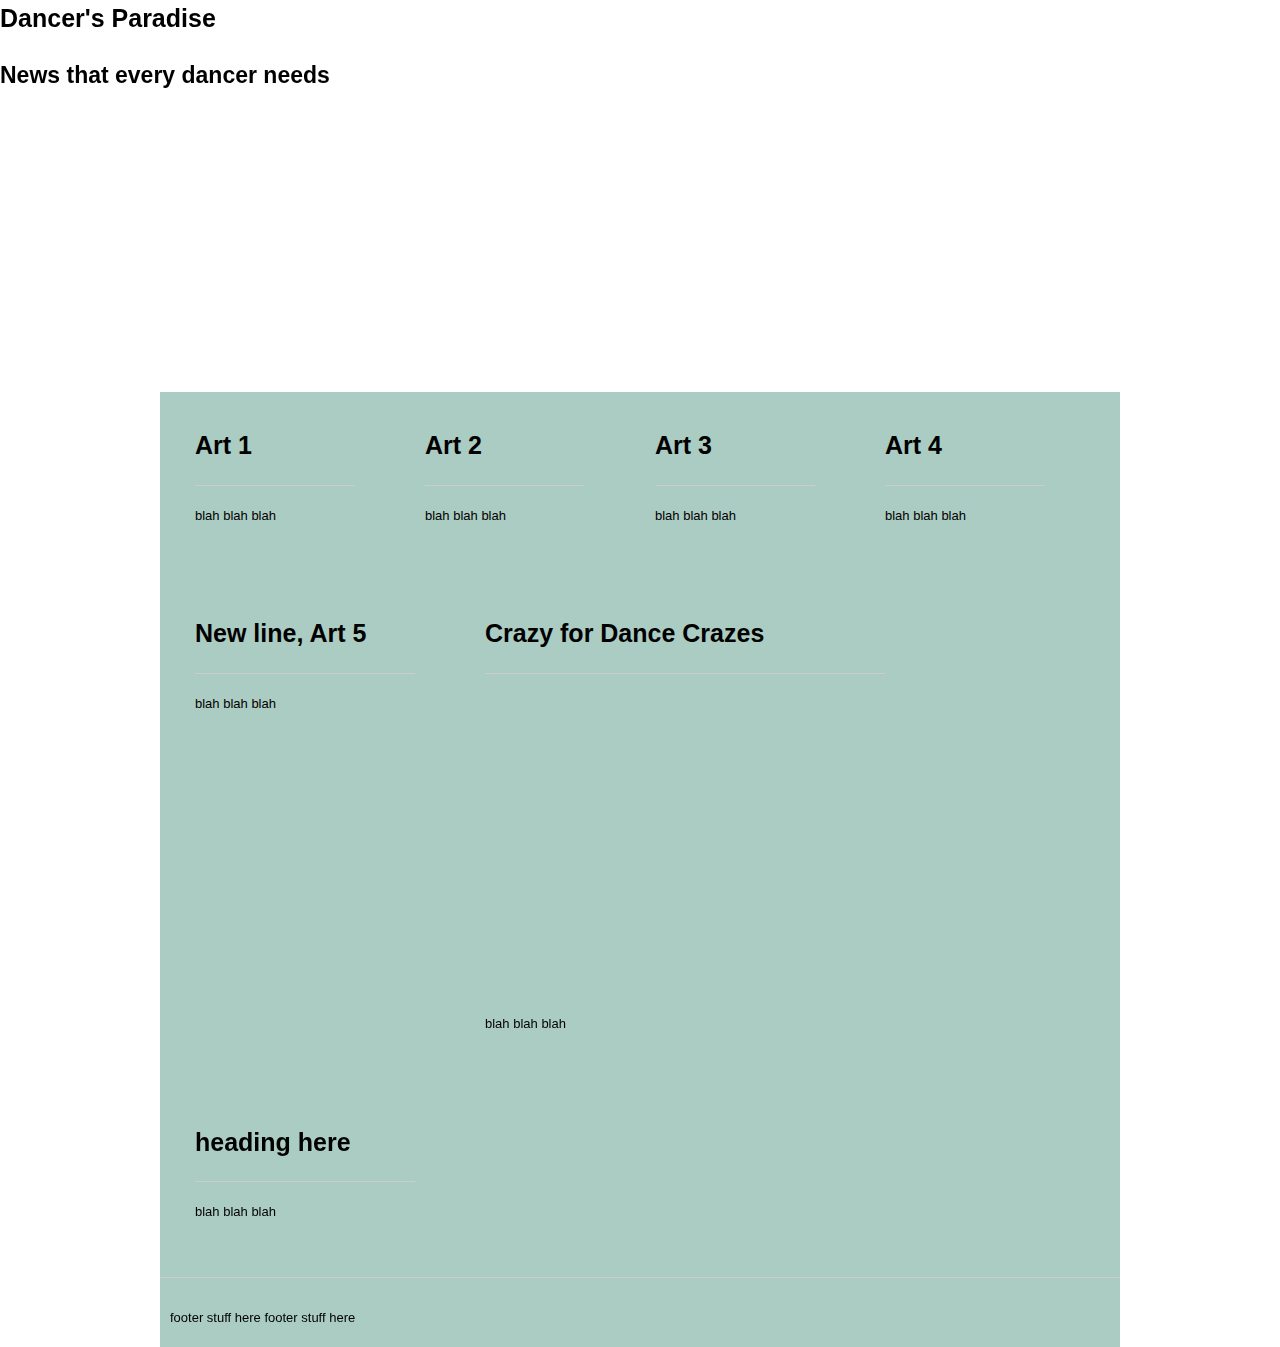
==== Main_page/index.html @ d8d3c125 "Update index.html" ====
<!DOCTYPE html>
<html lang="en-us">
  <head>
    <meta charset="UTF-8">
    <title>Dancer's Paradise</title>
    <meta name="viewport" content="width=device-width, initial-scale=1">
    <link rel="stylesheet" type="text/css" href="css/reset.css" media="screen">
    <link rel="stylesheet" type="text/css" href="css/text.css" media="screen">
    <link rel="stylesheet" type="text/css" href="css/960_16_col.css" media="screen">
    <link rel="stylesheet" type="text/css" href="css/color.css" media="screen">
    <link rel="stylesheet" type="text/css" href="css/layout.css" media="screen">
    <link href='https://fonts.googleapis.com/css?family=Open+Sans:400,700' rel='stylesheet' type='text/css'>
  </head>
  
  <body>
    <section class="page-header">
        <h1 class="project-name">Dancer's Paradise</h1>
         <h2 class="project-tagline">News that every dancer needs</h2>
    </section>

    <section class="main-content container_16">
      
<!-- a box --> 
  <div class="box grid_4">
    <h1>Art 1</h1><hr />
    <p>blah blah blah</p>
  </div> <!-- end box -->
  
<!-- a box --> 
  <div class="box grid_4">
    <h1>Art 2</h1><hr />
    <p>blah blah blah</p>
  </div> <!-- end box -->
  
<!-- a box --> 
  <div class="box grid_4">
    <h1>Art 3</h1><hr />
    <p>blah blah blah</p>
  </div> <!-- end box -->
  
<!-- a box --> 
  <div class="box grid_4">
    <h1>Art 4</h1><hr />
    <p>blah blah blah</p>
  </div> <!-- end box -->

<!-- a box --> 
  <div class="box grid_5">
    <h1>New line, Art 5</h1><hr />
    <p>blah blah blah</p>
  </div> <!-- end box -->
  
  <!-- a box --> 
  <div class="box grid_8">
    <h1>Crazy for Dance Crazes</h1><hr />
      <iframe width="340" height="315" src="https://www.youtube.com/embed/Hd9-y2ZRBnY" frameborder="0" allowfullscreen></iframe>
    <p>blah blah blah</p>
  </div> <!-- end box -->
  
  <!-- a box --> 
  <div class="box grid_5">
    <h1>heading here</h1><hr />
    <p>blah blah blah</p>
  </div> <!-- end box -->

<hr/> 
      <footer class="site-footer">
        <p> footer stuff here footer stuff here</p>
      </footer>

    </section>

  
  </body>
</html>
---- Main_page/css/text.css ----
/*
  960 Grid System ~ Text CSS.
  Learn more ~ http://960.gs/

  Licensed under GPL and MIT.
*/

/* `Basic HTML
----------------------------------------------------------------------------------------------------*/

body {
  font: 13px/1.5 "Helvetica Neue", Arial, "Liberation Sans", FreeSans, sans-serif;
}

pre,
code {
  font-family: "DejaVu Sans Mono", Menlo, Consolas, monospace;
}

hr {
  border: 0 solid #ccc;
  border-top-width: 1px;
  clear: both;
  height: 0;
  color: #cccccc;
}

/* `Headings
----------------------------------------------------------------------------------------------------*/

h1 {
  font-size: 25px;
}

h2 {
  font-size: 23px;
}

h3 {
  font-size: 21px;
}

h4 {
  font-size: 19px;
}

h5 {
  font-size: 17px;
}

h6 {
  font-size: 15px;
}

/* `Spacing
----------------------------------------------------------------------------------------------------*/

ol {
  list-style: decimal;
}

ul {
  list-style: disc;
}

li {
  margin-left: 30px;
}

p,
dl,
hr,
h1,
h2,
h3,
h4,
h5,
h6,
ol,
ul,
pre,
table,
address,
fieldset,
figure {
  margin-bottom: 20px;
}
---- Main_page/css/960_16_col.css ----
/*
  960 Grid System ~ Core CSS.
  Learn more ~ http://960.gs/

  Licensed under GPL and MIT.
*/

/*
  Forces backgrounds to span full width,
  even if there is horizontal scrolling.
  Increase this if your layout is wider.

  Note: IE6 works fine without this fix.
*/

body {
  min-width: 960px;
}

/* Container
----------------------------------------------------------------------------------------------------*/

.container_16 {
  margin-left: auto;
  margin-right: auto;
  width: 960px;
}

/* Grid >> Global
----------------------------------------------------------------------------------------------------*/

.grid_1,
.grid_2,
.grid_3,
.grid_4,
.grid_5,
.grid_6,
.grid_7,
.grid_8,
.grid_9,
.grid_10,
.grid_11,
.grid_12,
.grid_13,
.grid_14,
.grid_15,
.grid_16 {
  display: inline;
  float: left;
  margin-left: 10px;
  margin-right: 10px;
}

.push_1, .pull_1,
.push_2, .pull_2,
.push_3, .pull_3,
.push_4, .pull_4,
.push_5, .pull_5,
.push_6, .pull_6,
.push_7, .pull_7,
.push_8, .pull_8,
.push_9, .pull_9,
.push_10, .pull_10,
.push_11, .pull_11,
.push_12, .pull_12,
.push_13, .pull_13,
.push_14, .pull_14,
.push_15, .pull_15,
.push_16, .pull_16 {
  position: relative;
}

/* Grid >> Children (Alpha ~ First, Omega ~ Last)
----------------------------------------------------------------------------------------------------*/

.alpha {
  margin-left: 0;
}

.omega {
  margin-right: 0;
}

/* Grid >> 16 Columns
----------------------------------------------------------------------------------------------------*/

.container_16 .grid_1 {
  width: 40px;
}

.container_16 .grid_2 {
  width: 100px;
}

.container_16 .grid_3 {
  width: 160px;
}

.container_16 .grid_4 {
  width: 220px;
}

.container_16 .grid_5 {
  width: 280px;
}

.container_16 .grid_6 {
  width: 340px;
}

.container_16 .grid_7 {
  width: 400px;
}

.container_16 .grid_8 {
  width: 460px;
}

.container_16 .grid_9 {
  width: 520px;
}

.container_16 .grid_10 {
  width: 580px;
}

.container_16 .grid_11 {
  width: 640px;
}

.container_16 .grid_12 {
  width: 700px;
}

.container_16 .grid_13 {
  width: 760px;
}

.container_16 .grid_14 {
  width: 820px;
}

.container_16 .grid_15 {
  width: 880px;
}

.container_16 .grid_16 {
  width: 940px;
}

/* Prefix Extra Space >> 16 Columns
----------------------------------------------------------------------------------------------------*/

.container_16 .prefix_1 {
  padding-left: 60px;
}

.container_16 .prefix_2 {
  padding-left: 120px;
}

.container_16 .prefix_3 {
  padding-left: 180px;
}

.container_16 .prefix_4 {
  padding-left: 240px;
}

.container_16 .prefix_5 {
  padding-left: 300px;
}

.container_16 .prefix_6 {
  padding-left: 360px;
}

.container_16 .prefix_7 {
  padding-left: 420px;
}

.container_16 .prefix_8 {
  padding-left: 480px;
}

.container_16 .prefix_9 {
  padding-left: 540px;
}

.container_16 .prefix_10 {
  padding-left: 600px;
}

.container_16 .prefix_11 {
  padding-left: 660px;
}

.container_16 .prefix_12 {
  padding-left: 720px;
}

.container_16 .prefix_13 {
  padding-left: 780px;
}

.container_16 .prefix_14 {
  padding-left: 840px;
}

.container_16 .prefix_15 {
  padding-left: 900px;
}

/* Suffix Extra Space >> 16 Columns
----------------------------------------------------------------------------------------------------*/

.container_16 .suffix_1 {
  padding-right: 60px;
}

.container_16 .suffix_2 {
  padding-right: 120px;
}

.container_16 .suffix_3 {
  padding-right: 180px;
}

.container_16 .suffix_4 {
  padding-right: 240px;
}

.container_16 .suffix_5 {
  padding-right: 300px;
}

.container_16 .suffix_6 {
  padding-right: 360px;
}

.container_16 .suffix_7 {
  padding-right: 420px;
}

.container_16 .suffix_8 {
  padding-right: 480px;
}

.container_16 .suffix_9 {
  padding-right: 540px;
}

.container_16 .suffix_10 {
  padding-right: 600px;
}

.container_16 .suffix_11 {
  padding-right: 660px;
}

.container_16 .suffix_12 {
  padding-right: 720px;
}

.container_16 .suffix_13 {
  padding-right: 780px;
}

.container_16 .suffix_14 {
  padding-right: 840px;
}

.container_16 .suffix_15 {
  padding-right: 900px;
}

/* Push Space >> 16 Columns
----------------------------------------------------------------------------------------------------*/

.container_16 .push_1 {
  left: 60px;
}

.container_16 .push_2 {
  left: 120px;
}

.container_16 .push_3 {
  left: 180px;
}

.container_16 .push_4 {
  left: 240px;
}

.container_16 .push_5 {
  left: 300px;
}

.container_16 .push_6 {
  left: 360px;
}

.container_16 .push_7 {
  left: 420px;
}

.container_16 .push_8 {
  left: 480px;
}

.container_16 .push_9 {
  left: 540px;
}

.container_16 .push_10 {
  left: 600px;
}

.container_16 .push_11 {
  left: 660px;
}

.container_16 .push_12 {
  left: 720px;
}

.container_16 .push_13 {
  left: 780px;
}

.container_16 .push_14 {
  left: 840px;
}

.container_16 .push_15 {
  left: 900px;
}

/* Pull Space >> 16 Columns
----------------------------------------------------------------------------------------------------*/

.container_16 .pull_1 {
  left: -60px;
}

.container_16 .pull_2 {
  left: -120px;
}

.container_16 .pull_3 {
  left: -180px;
}

.container_16 .pull_4 {
  left: -240px;
}

.container_16 .pull_5 {
  left: -300px;
}

.container_16 .pull_6 {
  left: -360px;
}

.container_16 .pull_7 {
  left: -420px;
}

.container_16 .pull_8 {
  left: -480px;
}

.container_16 .pull_9 {
  left: -540px;
}

.container_16 .pull_10 {
  left: -600px;
}

.container_16 .pull_11 {
  left: -660px;
}

.container_16 .pull_12 {
  left: -720px;
}

.container_16 .pull_13 {
  left: -780px;
}

.container_16 .pull_14 {
  left: -840px;
}

.container_16 .pull_15 {
  left: -900px;
}

/* `Clear Floated Elements
----------------------------------------------------------------------------------------------------*/

/* http://sonspring.com/journal/clearing-floats */

.clear {
  clear: both;
  display: block;
  overflow: hidden;
  visibility: hidden;
  width: 0;
  height: 0;
}

/* http://www.yuiblog.com/blog/2010/09/27/clearfix-reloaded-overflowhidden-demystified */

.clearfix:before,
.clearfix:after,
.container_16:before,
.container_16:after {
  content: '.';
  display: block;
  overflow: hidden;
  visibility: hidden;
  font-size: 0;
  line-height: 0;
  width: 0;
  height: 0;
}

.clearfix:after,
.container_16:after {
  clear: both;
}

/*
  The following zoom:1 rule is specifically for IE6 + IE7.
  Move to separate stylesheet if invalid CSS is a problem.
*/

.clearfix,
.container_16 {
  zoom: 1;
}
---- Main_page/css/color.css ----
<!-- color css -->

hr {
  color: #cccccc;
}

.box grid_5 {
  background-color: #CACCCB;
}
---- Main_page/css/layout.css ----
* {
  box-sizing: border-box; }


.box {
  padding: 30px 30px;
  margin: 5px;
  border: 20px #cccccc;
}


.page-heading {
  position: fixed;
  width: 100%;
  height: 400px;
  top: 0;
  left: 0;
  padding: 10px 10px 0 10px;
  border-bottom: 2px #000000;
  background-image: url("../images/001.jpg");
  background-repeat: no-repeat;
  background-position: center; 
  background-color: #78B7CC;
}

.main-content {
  width: 960px;
  margin-top: 300px;
  margin-left: auto;
  margin-right: auto
  text-align: center;
  background-color: #ABCCC2;
  background-size: 1200px 1200px;
  background-repeat: no-repeat;
}
.site-footer {
  border-top: 2px #000000;
  padding: 10px 10px 0 10px;
}
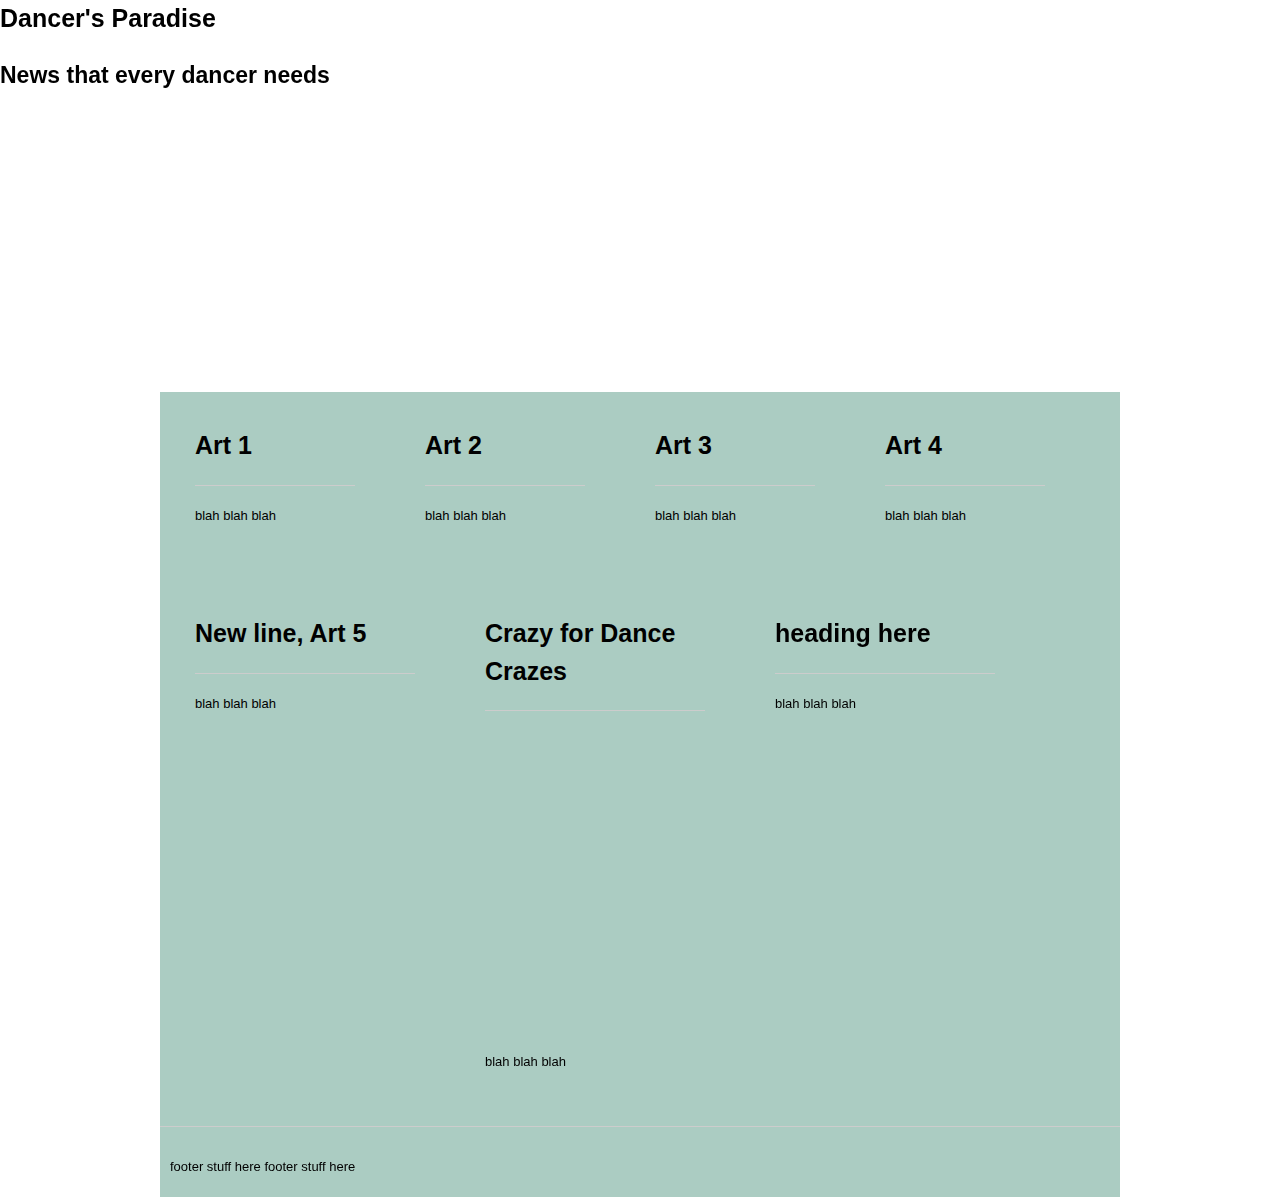
==== commit f37fe194: "Update index.html" ====
--- a/Main_page/index.html
+++ b/Main_page/index.html
@@ -51,9 +51,9 @@
   </div> <!-- end box -->
   
   <!-- a box --> 
-  <div class="box grid_8">
+  <div class="box grid_5">
     <h1>Crazy for Dance Crazes</h1><hr />
-      <iframe width="340" height="315" src="https://www.youtube.com/embed/Hd9-y2ZRBnY" frameborder="0" allowfullscreen></iframe>
+      <iframe width="280" height="315" src="https://www.youtube.com/embed/Hd9-y2ZRBnY" frameborder="0" allowfullscreen></iframe>
     <p>blah blah blah</p>
   </div> <!-- end box -->
   
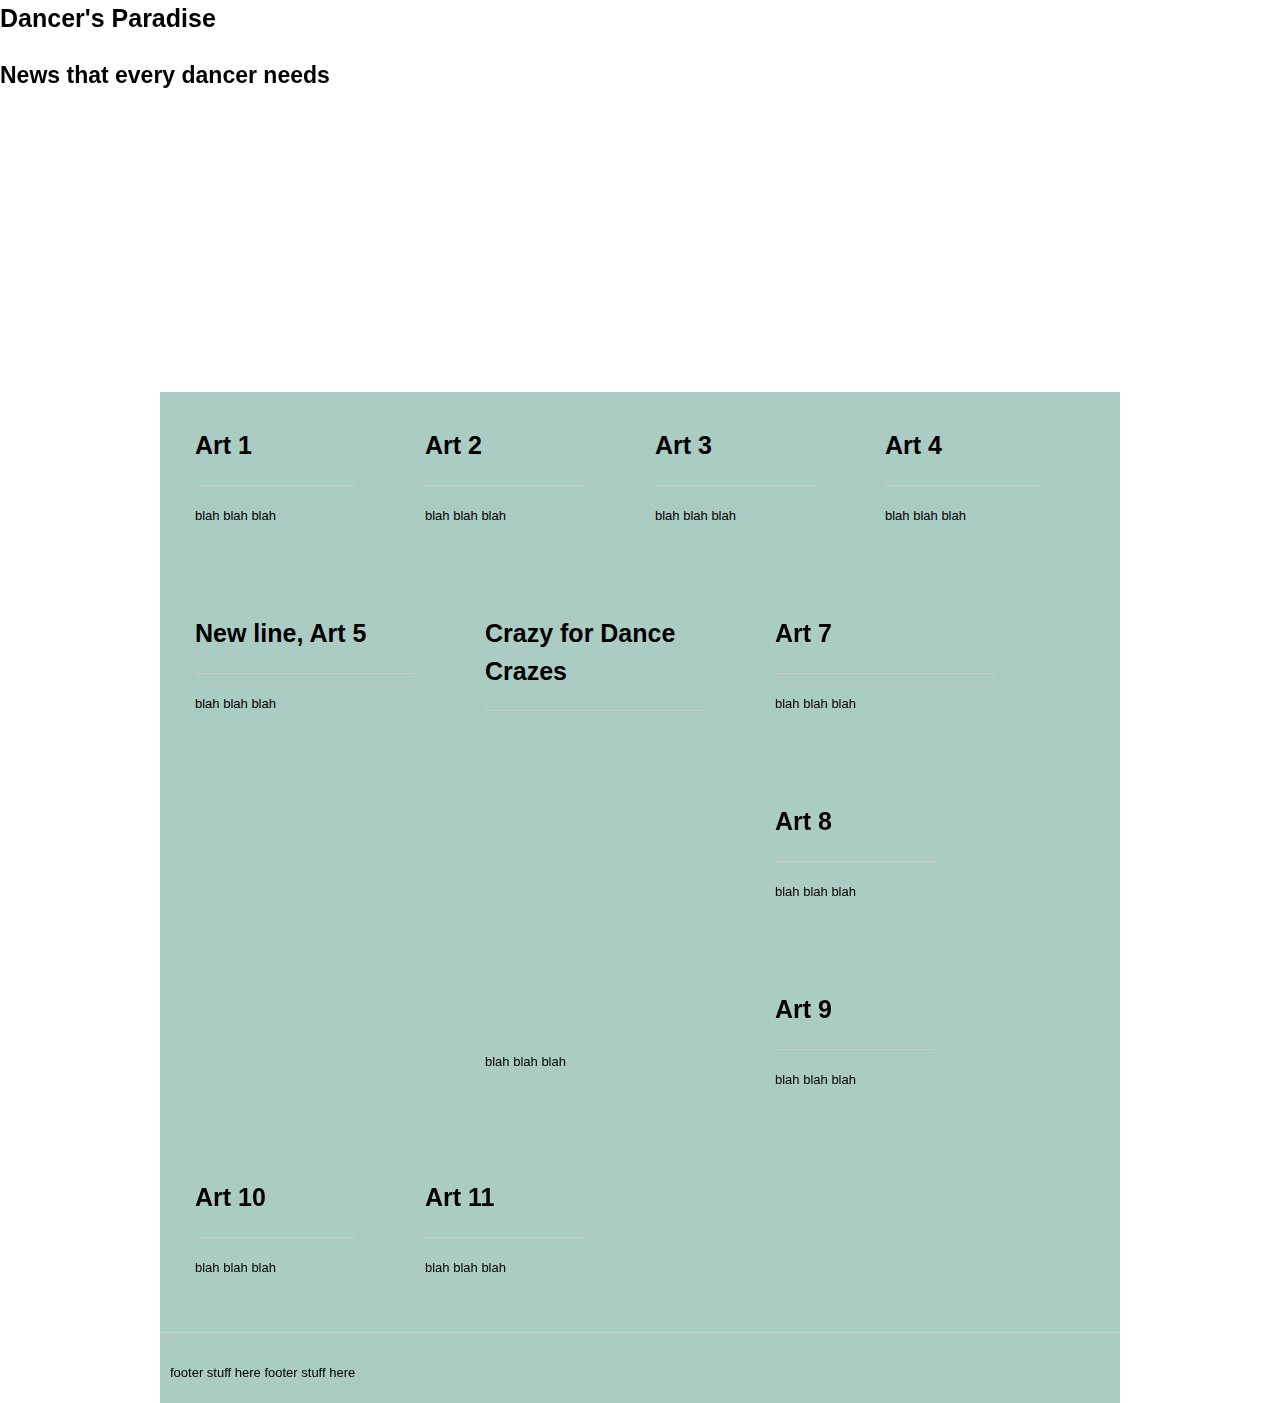
==== commit 3a6d557a: "Update index.html" ====
--- a/Main_page/index.html
+++ b/Main_page/index.html
@@ -59,7 +59,31 @@
   
   <!-- a box --> 
   <div class="box grid_5">
-    <h1>heading here</h1><hr />
+    <h1>Art 7</h1><hr />
+    <p>blah blah blah</p>
+  </div> <!-- end box -->
+  
+<!-- a box --> 
+  <div class="box grid_4">
+    <h1>Art 8</h1><hr />
+    <p>blah blah blah</p>
+  </div> <!-- end box -->
+  
+<!-- a box --> 
+  <div class="box grid_4">
+    <h1>Art 9</h1><hr />
+    <p>blah blah blah</p>
+  </div> <!-- end box -->
+  
+<!-- a box --> 
+  <div class="box grid_4">
+    <h1>Art 10</h1><hr />
+    <p>blah blah blah</p>
+  </div> <!-- end box -->
+  
+<!-- a box --> 
+  <div class="box grid_4">
+    <h1>Art 11</h1><hr />
     <p>blah blah blah</p>
   </div> <!-- end box -->
 
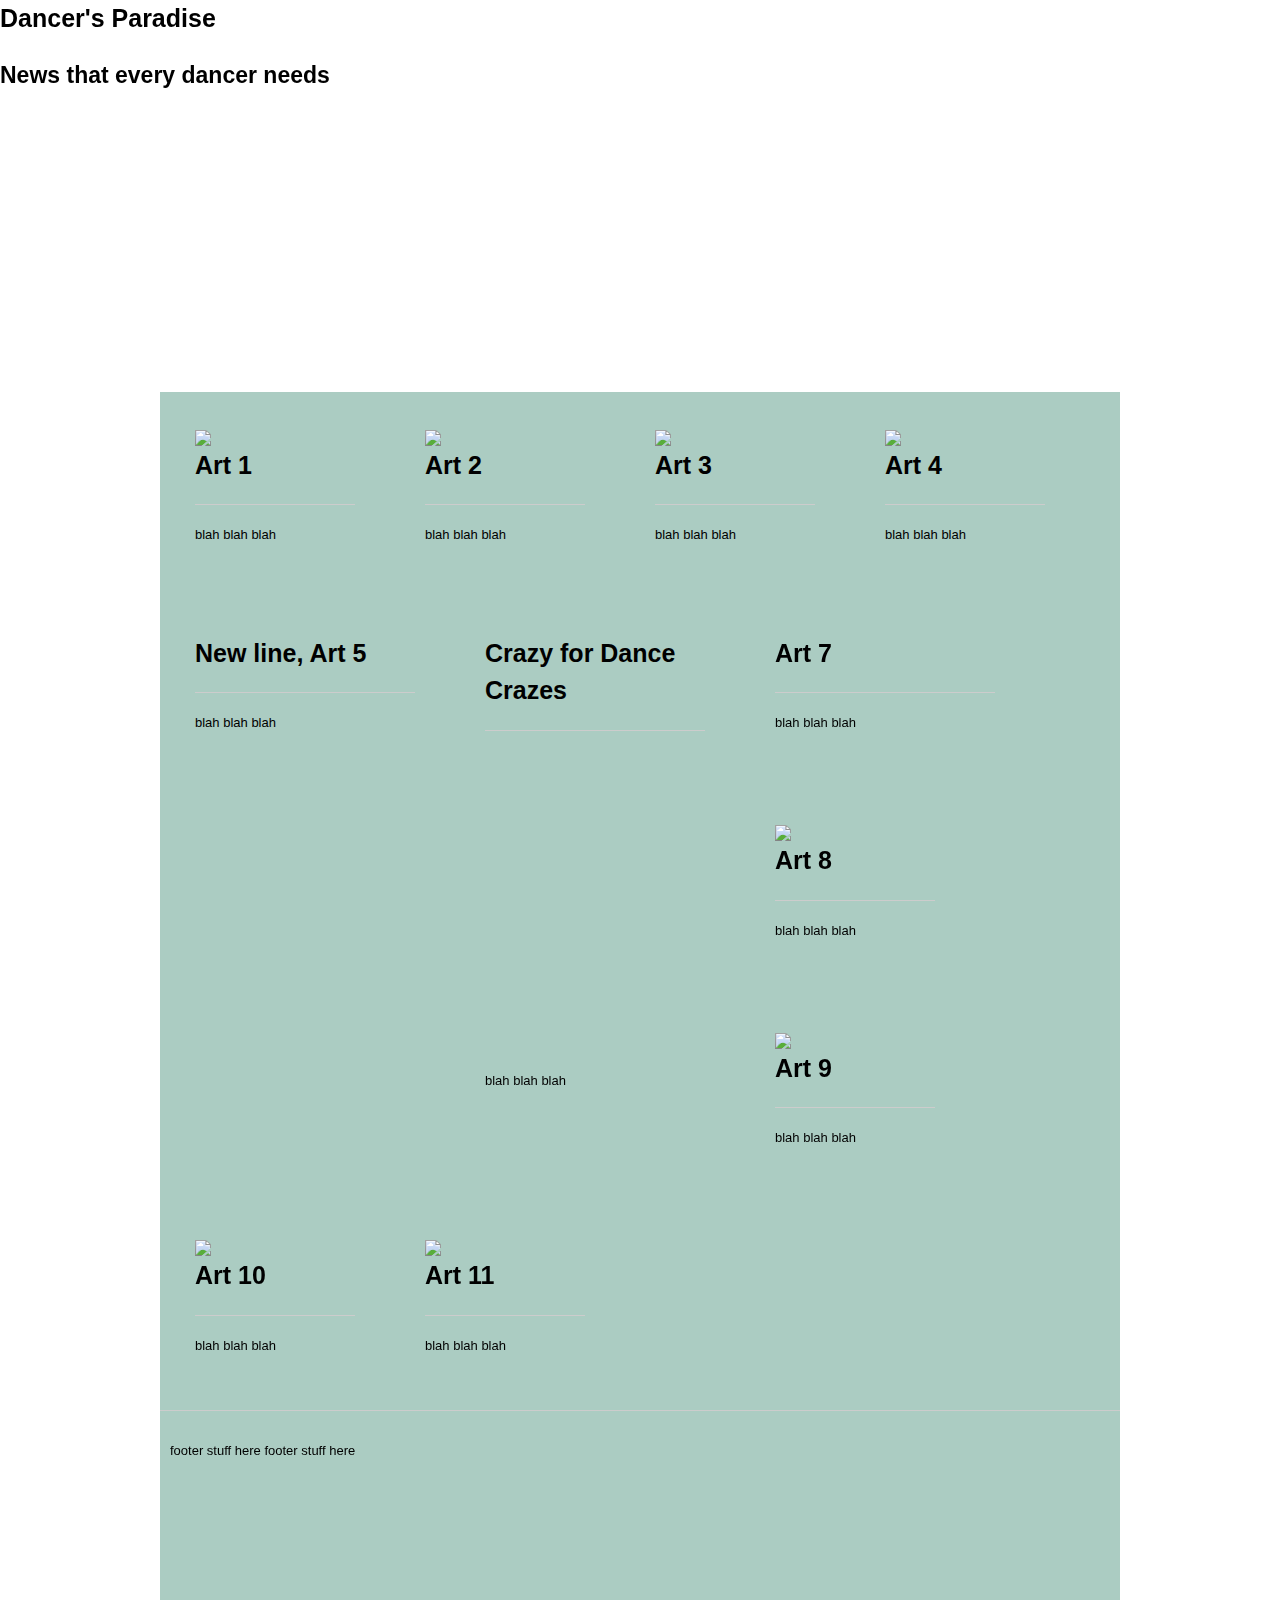
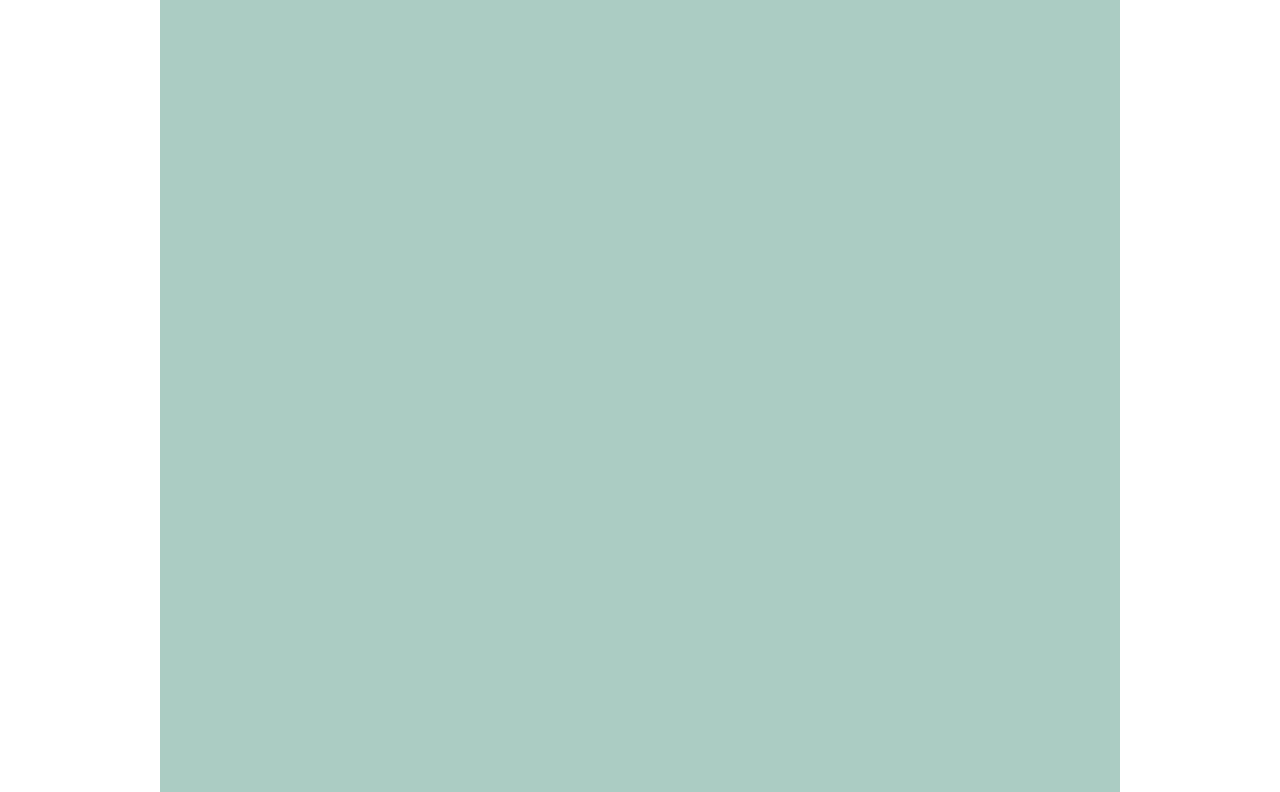
==== commit 13831eca: "Update index.html" ====
--- a/Main_page/index.html
+++ b/Main_page/index.html
@@ -22,24 +22,28 @@
       
 <!-- a box --> 
   <div class="box grid_4">
+    <img src="http://placehold.it/220x150">
     <h1>Art 1</h1><hr />
     <p>blah blah blah</p>
   </div> <!-- end box -->
   
 <!-- a box --> 
   <div class="box grid_4">
+    <img src="http://placehold.it/220x150">
     <h1>Art 2</h1><hr />
     <p>blah blah blah</p>
   </div> <!-- end box -->
   
 <!-- a box --> 
   <div class="box grid_4">
+    <img src="http://placehold.it/220x150">
     <h1>Art 3</h1><hr />
     <p>blah blah blah</p>
   </div> <!-- end box -->
   
 <!-- a box --> 
   <div class="box grid_4">
+    <img src="http://placehold.it/220x150">
     <h1>Art 4</h1><hr />
     <p>blah blah blah</p>
   </div> <!-- end box -->
@@ -65,24 +69,28 @@
   
 <!-- a box --> 
   <div class="box grid_4">
+    <img src="http://placehold.it/220x150">
     <h1>Art 8</h1><hr />
     <p>blah blah blah</p>
   </div> <!-- end box -->
   
 <!-- a box --> 
   <div class="box grid_4">
+    <img src="http://placehold.it/220x150">
     <h1>Art 9</h1><hr />
     <p>blah blah blah</p>
   </div> <!-- end box -->
   
 <!-- a box --> 
   <div class="box grid_4">
+    <img src="http://placehold.it/220x150">
     <h1>Art 10</h1><hr />
     <p>blah blah blah</p>
   </div> <!-- end box -->
   
 <!-- a box --> 
   <div class="box grid_4">
+    <img src="http://placehold.it/220x150">
     <h1>Art 11</h1><hr />
     <p>blah blah blah</p>
   </div> <!-- end box -->
--- a/Main_page/css/layout.css
+++ b/Main_page/css/layout.css
@@ -5,6 +5,13 @@
 .box {
   padding: 30px 30px;
   margin: 5px;
+  border: 20px #cccccc;
+}
+
+.box grid_4 {
+  height: 500px;
+  margin: 5 px;
+  padding: 30px 30px;
   border: 20px #cccccc;
 }
 
@@ -25,6 +32,7 @@
 
 .main-content {
   width: 960px;
+  height: 2000px;
   margin-top: 300px;
   margin-left: auto;
   margin-right: auto
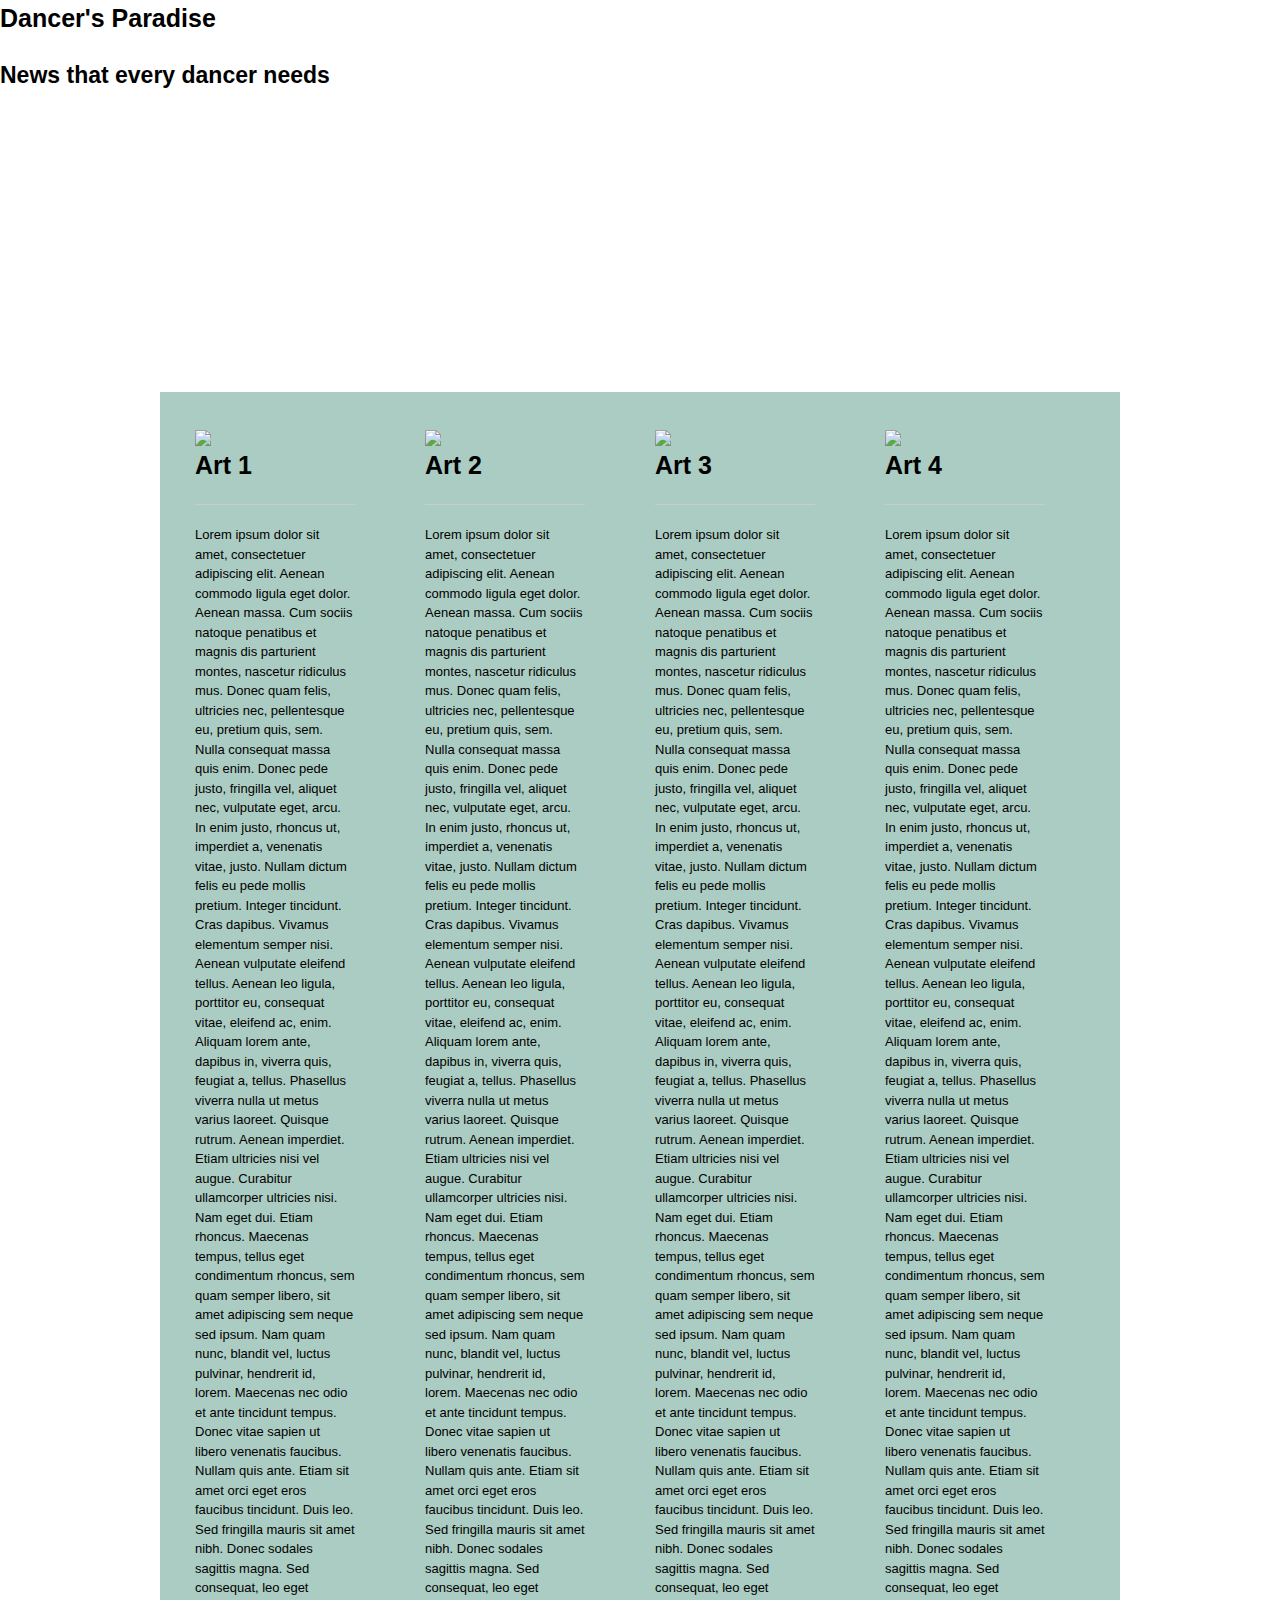
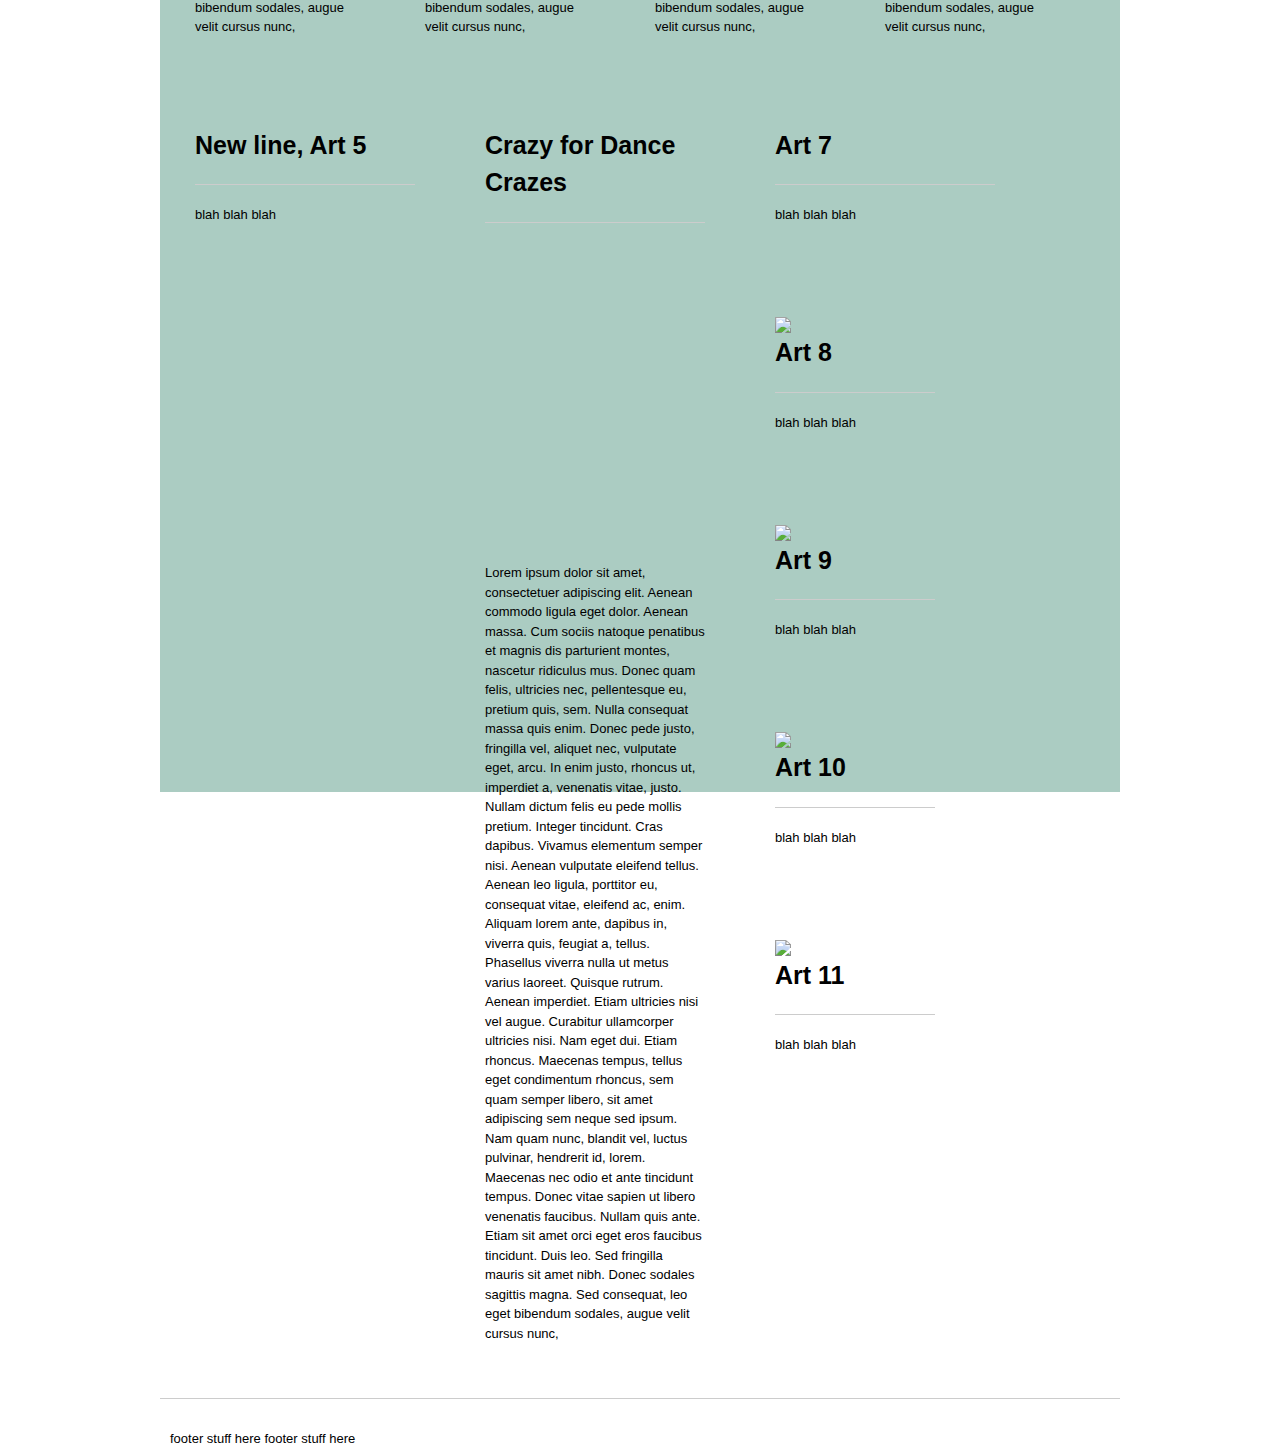
==== commit e212a157: "Update index.html" ====
--- a/Main_page/index.html
+++ b/Main_page/index.html
@@ -24,28 +24,28 @@
   <div class="box grid_4">
     <img src="http://placehold.it/220x150">
     <h1>Art 1</h1><hr />
-    <p>blah blah blah</p>
+    <p>Lorem ipsum dolor sit amet, consectetuer adipiscing elit. Aenean commodo ligula eget dolor. Aenean massa. Cum sociis natoque penatibus et magnis dis parturient montes, nascetur ridiculus mus. Donec quam felis, ultricies nec, pellentesque eu, pretium quis, sem. Nulla consequat massa quis enim. Donec pede justo, fringilla vel, aliquet nec, vulputate eget, arcu. In enim justo, rhoncus ut, imperdiet a, venenatis vitae, justo. Nullam dictum felis eu pede mollis pretium. Integer tincidunt. Cras dapibus. Vivamus elementum semper nisi. Aenean vulputate eleifend tellus. Aenean leo ligula, porttitor eu, consequat vitae, eleifend ac, enim. Aliquam lorem ante, dapibus in, viverra quis, feugiat a, tellus. Phasellus viverra nulla ut metus varius laoreet. Quisque rutrum. Aenean imperdiet. Etiam ultricies nisi vel augue. Curabitur ullamcorper ultricies nisi. Nam eget dui. Etiam rhoncus. Maecenas tempus, tellus eget condimentum rhoncus, sem quam semper libero, sit amet adipiscing sem neque sed ipsum. Nam quam nunc, blandit vel, luctus pulvinar, hendrerit id, lorem. Maecenas nec odio et ante tincidunt tempus. Donec vitae sapien ut libero venenatis faucibus. Nullam quis ante. Etiam sit amet orci eget eros faucibus tincidunt. Duis leo. Sed fringilla mauris sit amet nibh. Donec sodales sagittis magna. Sed consequat, leo eget bibendum sodales, augue velit cursus nunc,</p>
   </div> <!-- end box -->
   
 <!-- a box --> 
   <div class="box grid_4">
     <img src="http://placehold.it/220x150">
     <h1>Art 2</h1><hr />
-    <p>blah blah blah</p>
+    <p>Lorem ipsum dolor sit amet, consectetuer adipiscing elit. Aenean commodo ligula eget dolor. Aenean massa. Cum sociis natoque penatibus et magnis dis parturient montes, nascetur ridiculus mus. Donec quam felis, ultricies nec, pellentesque eu, pretium quis, sem. Nulla consequat massa quis enim. Donec pede justo, fringilla vel, aliquet nec, vulputate eget, arcu. In enim justo, rhoncus ut, imperdiet a, venenatis vitae, justo. Nullam dictum felis eu pede mollis pretium. Integer tincidunt. Cras dapibus. Vivamus elementum semper nisi. Aenean vulputate eleifend tellus. Aenean leo ligula, porttitor eu, consequat vitae, eleifend ac, enim. Aliquam lorem ante, dapibus in, viverra quis, feugiat a, tellus. Phasellus viverra nulla ut metus varius laoreet. Quisque rutrum. Aenean imperdiet. Etiam ultricies nisi vel augue. Curabitur ullamcorper ultricies nisi. Nam eget dui. Etiam rhoncus. Maecenas tempus, tellus eget condimentum rhoncus, sem quam semper libero, sit amet adipiscing sem neque sed ipsum. Nam quam nunc, blandit vel, luctus pulvinar, hendrerit id, lorem. Maecenas nec odio et ante tincidunt tempus. Donec vitae sapien ut libero venenatis faucibus. Nullam quis ante. Etiam sit amet orci eget eros faucibus tincidunt. Duis leo. Sed fringilla mauris sit amet nibh. Donec sodales sagittis magna. Sed consequat, leo eget bibendum sodales, augue velit cursus nunc,</p>
   </div> <!-- end box -->
   
 <!-- a box --> 
   <div class="box grid_4">
     <img src="http://placehold.it/220x150">
     <h1>Art 3</h1><hr />
-    <p>blah blah blah</p>
+    <p>Lorem ipsum dolor sit amet, consectetuer adipiscing elit. Aenean commodo ligula eget dolor. Aenean massa. Cum sociis natoque penatibus et magnis dis parturient montes, nascetur ridiculus mus. Donec quam felis, ultricies nec, pellentesque eu, pretium quis, sem. Nulla consequat massa quis enim. Donec pede justo, fringilla vel, aliquet nec, vulputate eget, arcu. In enim justo, rhoncus ut, imperdiet a, venenatis vitae, justo. Nullam dictum felis eu pede mollis pretium. Integer tincidunt. Cras dapibus. Vivamus elementum semper nisi. Aenean vulputate eleifend tellus. Aenean leo ligula, porttitor eu, consequat vitae, eleifend ac, enim. Aliquam lorem ante, dapibus in, viverra quis, feugiat a, tellus. Phasellus viverra nulla ut metus varius laoreet. Quisque rutrum. Aenean imperdiet. Etiam ultricies nisi vel augue. Curabitur ullamcorper ultricies nisi. Nam eget dui. Etiam rhoncus. Maecenas tempus, tellus eget condimentum rhoncus, sem quam semper libero, sit amet adipiscing sem neque sed ipsum. Nam quam nunc, blandit vel, luctus pulvinar, hendrerit id, lorem. Maecenas nec odio et ante tincidunt tempus. Donec vitae sapien ut libero venenatis faucibus. Nullam quis ante. Etiam sit amet orci eget eros faucibus tincidunt. Duis leo. Sed fringilla mauris sit amet nibh. Donec sodales sagittis magna. Sed consequat, leo eget bibendum sodales, augue velit cursus nunc,</p>
   </div> <!-- end box -->
   
 <!-- a box --> 
   <div class="box grid_4">
     <img src="http://placehold.it/220x150">
     <h1>Art 4</h1><hr />
-    <p>blah blah blah</p>
+    <p>Lorem ipsum dolor sit amet, consectetuer adipiscing elit. Aenean commodo ligula eget dolor. Aenean massa. Cum sociis natoque penatibus et magnis dis parturient montes, nascetur ridiculus mus. Donec quam felis, ultricies nec, pellentesque eu, pretium quis, sem. Nulla consequat massa quis enim. Donec pede justo, fringilla vel, aliquet nec, vulputate eget, arcu. In enim justo, rhoncus ut, imperdiet a, venenatis vitae, justo. Nullam dictum felis eu pede mollis pretium. Integer tincidunt. Cras dapibus. Vivamus elementum semper nisi. Aenean vulputate eleifend tellus. Aenean leo ligula, porttitor eu, consequat vitae, eleifend ac, enim. Aliquam lorem ante, dapibus in, viverra quis, feugiat a, tellus. Phasellus viverra nulla ut metus varius laoreet. Quisque rutrum. Aenean imperdiet. Etiam ultricies nisi vel augue. Curabitur ullamcorper ultricies nisi. Nam eget dui. Etiam rhoncus. Maecenas tempus, tellus eget condimentum rhoncus, sem quam semper libero, sit amet adipiscing sem neque sed ipsum. Nam quam nunc, blandit vel, luctus pulvinar, hendrerit id, lorem. Maecenas nec odio et ante tincidunt tempus. Donec vitae sapien ut libero venenatis faucibus. Nullam quis ante. Etiam sit amet orci eget eros faucibus tincidunt. Duis leo. Sed fringilla mauris sit amet nibh. Donec sodales sagittis magna. Sed consequat, leo eget bibendum sodales, augue velit cursus nunc,</p>
   </div> <!-- end box -->
 
 <!-- a box --> 
@@ -58,7 +58,7 @@
   <div class="box grid_5">
     <h1>Crazy for Dance Crazes</h1><hr />
       <iframe width="280" height="315" src="https://www.youtube.com/embed/Hd9-y2ZRBnY" frameborder="0" allowfullscreen></iframe>
-    <p>blah blah blah</p>
+    <p>Lorem ipsum dolor sit amet, consectetuer adipiscing elit. Aenean commodo ligula eget dolor. Aenean massa. Cum sociis natoque penatibus et magnis dis parturient montes, nascetur ridiculus mus. Donec quam felis, ultricies nec, pellentesque eu, pretium quis, sem. Nulla consequat massa quis enim. Donec pede justo, fringilla vel, aliquet nec, vulputate eget, arcu. In enim justo, rhoncus ut, imperdiet a, venenatis vitae, justo. Nullam dictum felis eu pede mollis pretium. Integer tincidunt. Cras dapibus. Vivamus elementum semper nisi. Aenean vulputate eleifend tellus. Aenean leo ligula, porttitor eu, consequat vitae, eleifend ac, enim. Aliquam lorem ante, dapibus in, viverra quis, feugiat a, tellus. Phasellus viverra nulla ut metus varius laoreet. Quisque rutrum. Aenean imperdiet. Etiam ultricies nisi vel augue. Curabitur ullamcorper ultricies nisi. Nam eget dui. Etiam rhoncus. Maecenas tempus, tellus eget condimentum rhoncus, sem quam semper libero, sit amet adipiscing sem neque sed ipsum. Nam quam nunc, blandit vel, luctus pulvinar, hendrerit id, lorem. Maecenas nec odio et ante tincidunt tempus. Donec vitae sapien ut libero venenatis faucibus. Nullam quis ante. Etiam sit amet orci eget eros faucibus tincidunt. Duis leo. Sed fringilla mauris sit amet nibh. Donec sodales sagittis magna. Sed consequat, leo eget bibendum sodales, augue velit cursus nunc,</p>
   </div> <!-- end box -->
   
   <!-- a box --> 
--- a/Main_page/css/layout.css
+++ b/Main_page/css/layout.css
@@ -10,7 +10,7 @@
 
 .box grid_4 {
   height: 500px;
-  margin: 5 px;
+  margin: 20px;
   padding: 30px 30px;
   border: 20px #cccccc;
 }
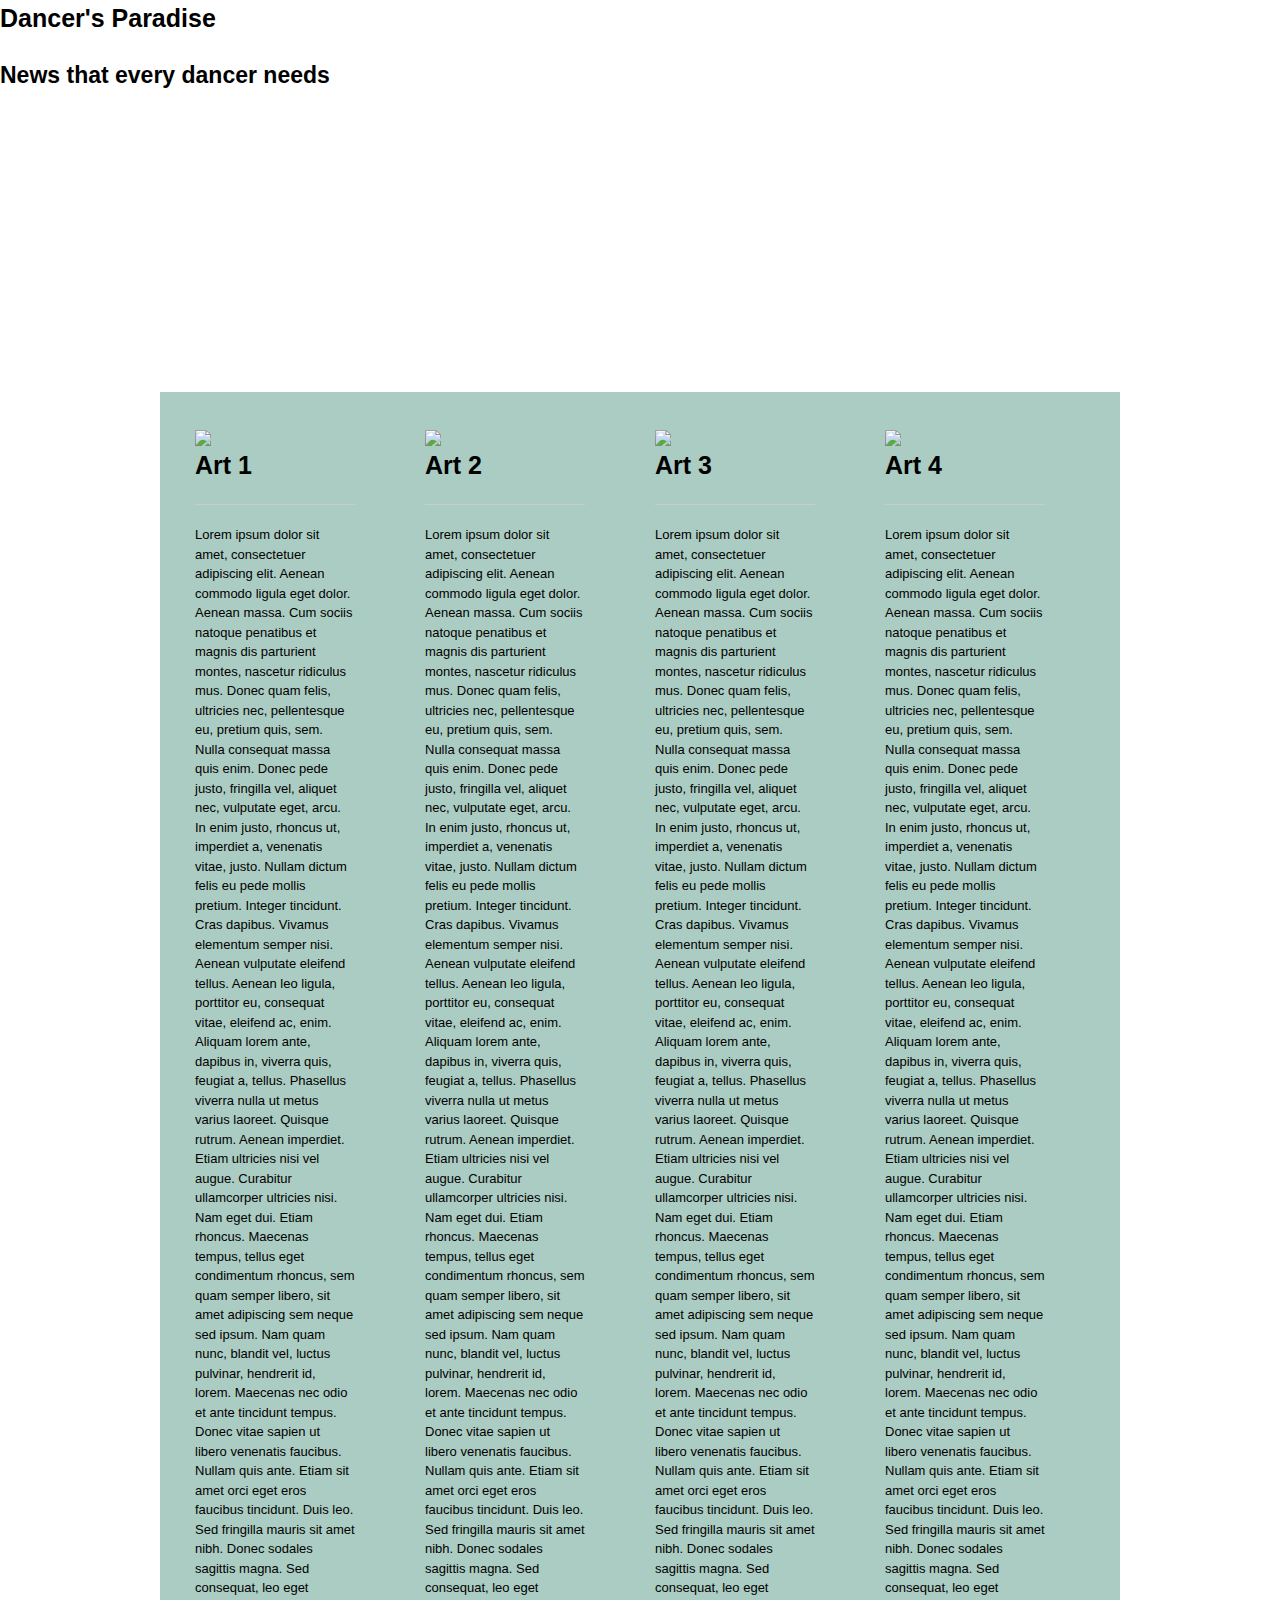
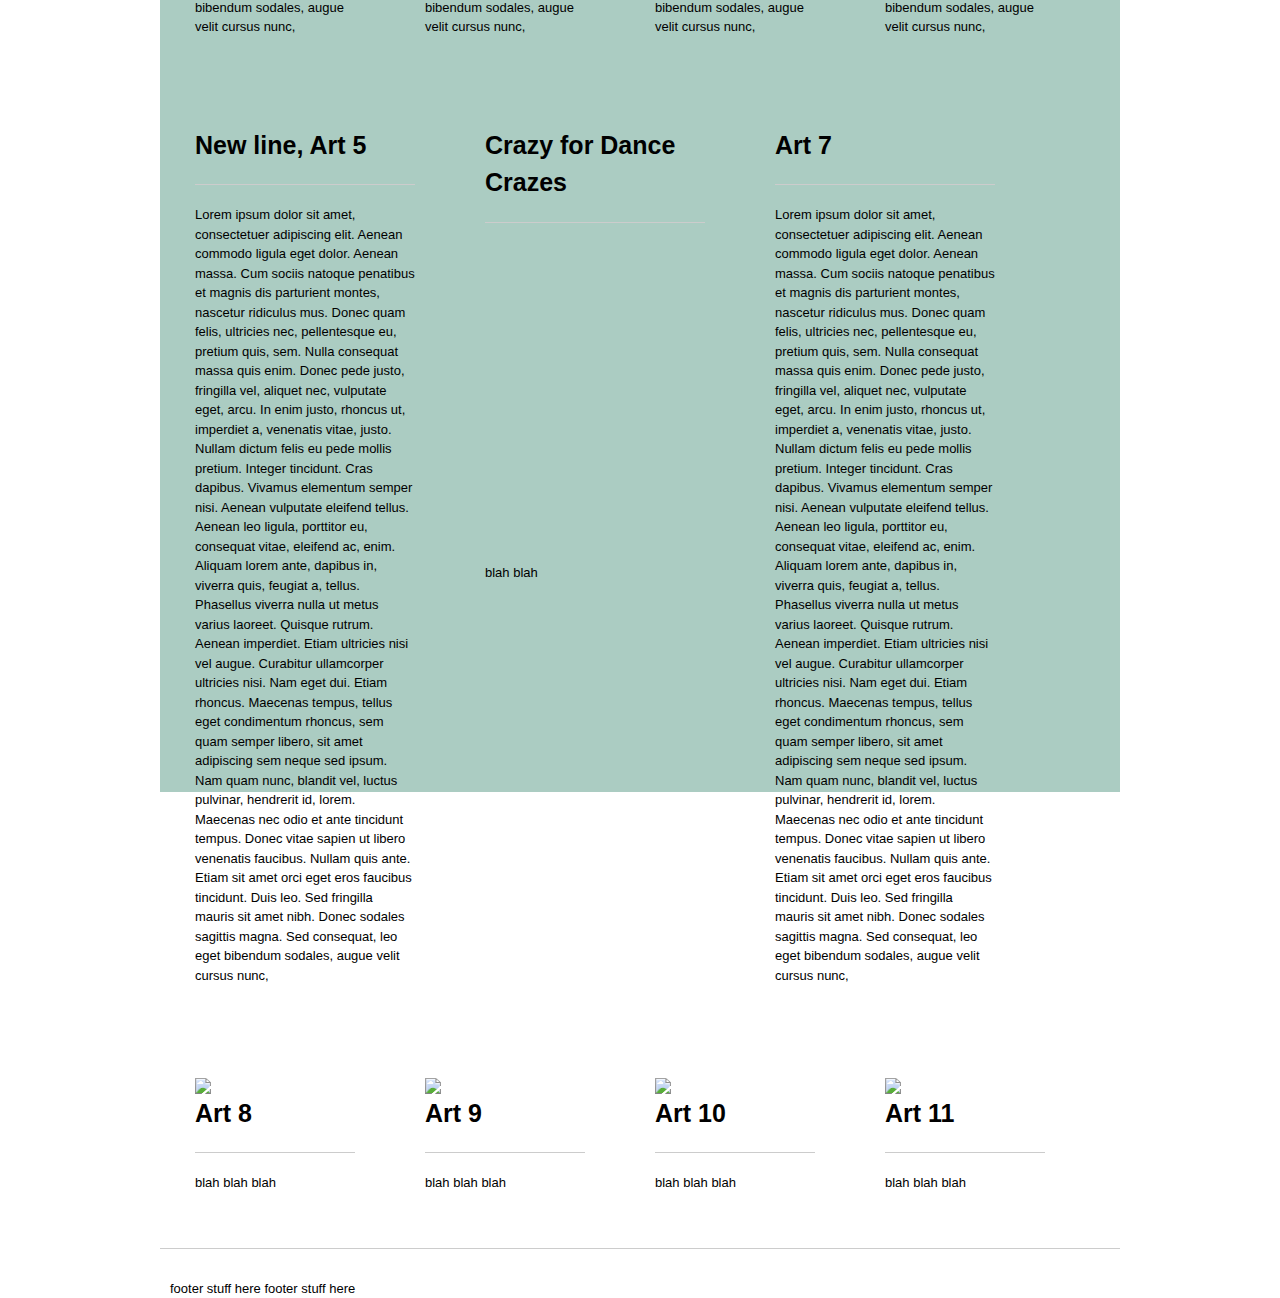
==== commit 83987c22: "Update index.html" ====
--- a/Main_page/index.html
+++ b/Main_page/index.html
@@ -51,20 +51,20 @@
 <!-- a box --> 
   <div class="box grid_5">
     <h1>New line, Art 5</h1><hr />
-    <p>blah blah blah</p>
+    <p>Lorem ipsum dolor sit amet, consectetuer adipiscing elit. Aenean commodo ligula eget dolor. Aenean massa. Cum sociis natoque penatibus et magnis dis parturient montes, nascetur ridiculus mus. Donec quam felis, ultricies nec, pellentesque eu, pretium quis, sem. Nulla consequat massa quis enim. Donec pede justo, fringilla vel, aliquet nec, vulputate eget, arcu. In enim justo, rhoncus ut, imperdiet a, venenatis vitae, justo. Nullam dictum felis eu pede mollis pretium. Integer tincidunt. Cras dapibus. Vivamus elementum semper nisi. Aenean vulputate eleifend tellus. Aenean leo ligula, porttitor eu, consequat vitae, eleifend ac, enim. Aliquam lorem ante, dapibus in, viverra quis, feugiat a, tellus. Phasellus viverra nulla ut metus varius laoreet. Quisque rutrum. Aenean imperdiet. Etiam ultricies nisi vel augue. Curabitur ullamcorper ultricies nisi. Nam eget dui. Etiam rhoncus. Maecenas tempus, tellus eget condimentum rhoncus, sem quam semper libero, sit amet adipiscing sem neque sed ipsum. Nam quam nunc, blandit vel, luctus pulvinar, hendrerit id, lorem. Maecenas nec odio et ante tincidunt tempus. Donec vitae sapien ut libero venenatis faucibus. Nullam quis ante. Etiam sit amet orci eget eros faucibus tincidunt. Duis leo. Sed fringilla mauris sit amet nibh. Donec sodales sagittis magna. Sed consequat, leo eget bibendum sodales, augue velit cursus nunc,</p>
   </div> <!-- end box -->
   
   <!-- a box --> 
   <div class="box grid_5">
     <h1>Crazy for Dance Crazes</h1><hr />
       <iframe width="280" height="315" src="https://www.youtube.com/embed/Hd9-y2ZRBnY" frameborder="0" allowfullscreen></iframe>
-    <p>Lorem ipsum dolor sit amet, consectetuer adipiscing elit. Aenean commodo ligula eget dolor. Aenean massa. Cum sociis natoque penatibus et magnis dis parturient montes, nascetur ridiculus mus. Donec quam felis, ultricies nec, pellentesque eu, pretium quis, sem. Nulla consequat massa quis enim. Donec pede justo, fringilla vel, aliquet nec, vulputate eget, arcu. In enim justo, rhoncus ut, imperdiet a, venenatis vitae, justo. Nullam dictum felis eu pede mollis pretium. Integer tincidunt. Cras dapibus. Vivamus elementum semper nisi. Aenean vulputate eleifend tellus. Aenean leo ligula, porttitor eu, consequat vitae, eleifend ac, enim. Aliquam lorem ante, dapibus in, viverra quis, feugiat a, tellus. Phasellus viverra nulla ut metus varius laoreet. Quisque rutrum. Aenean imperdiet. Etiam ultricies nisi vel augue. Curabitur ullamcorper ultricies nisi. Nam eget dui. Etiam rhoncus. Maecenas tempus, tellus eget condimentum rhoncus, sem quam semper libero, sit amet adipiscing sem neque sed ipsum. Nam quam nunc, blandit vel, luctus pulvinar, hendrerit id, lorem. Maecenas nec odio et ante tincidunt tempus. Donec vitae sapien ut libero venenatis faucibus. Nullam quis ante. Etiam sit amet orci eget eros faucibus tincidunt. Duis leo. Sed fringilla mauris sit amet nibh. Donec sodales sagittis magna. Sed consequat, leo eget bibendum sodales, augue velit cursus nunc,</p>
+    <p>blah blah</p>
   </div> <!-- end box -->
   
   <!-- a box --> 
   <div class="box grid_5">
     <h1>Art 7</h1><hr />
-    <p>blah blah blah</p>
+    <p>Lorem ipsum dolor sit amet, consectetuer adipiscing elit. Aenean commodo ligula eget dolor. Aenean massa. Cum sociis natoque penatibus et magnis dis parturient montes, nascetur ridiculus mus. Donec quam felis, ultricies nec, pellentesque eu, pretium quis, sem. Nulla consequat massa quis enim. Donec pede justo, fringilla vel, aliquet nec, vulputate eget, arcu. In enim justo, rhoncus ut, imperdiet a, venenatis vitae, justo. Nullam dictum felis eu pede mollis pretium. Integer tincidunt. Cras dapibus. Vivamus elementum semper nisi. Aenean vulputate eleifend tellus. Aenean leo ligula, porttitor eu, consequat vitae, eleifend ac, enim. Aliquam lorem ante, dapibus in, viverra quis, feugiat a, tellus. Phasellus viverra nulla ut metus varius laoreet. Quisque rutrum. Aenean imperdiet. Etiam ultricies nisi vel augue. Curabitur ullamcorper ultricies nisi. Nam eget dui. Etiam rhoncus. Maecenas tempus, tellus eget condimentum rhoncus, sem quam semper libero, sit amet adipiscing sem neque sed ipsum. Nam quam nunc, blandit vel, luctus pulvinar, hendrerit id, lorem. Maecenas nec odio et ante tincidunt tempus. Donec vitae sapien ut libero venenatis faucibus. Nullam quis ante. Etiam sit amet orci eget eros faucibus tincidunt. Duis leo. Sed fringilla mauris sit amet nibh. Donec sodales sagittis magna. Sed consequat, leo eget bibendum sodales, augue velit cursus nunc,</p>
   </div> <!-- end box -->
   
 <!-- a box --> 
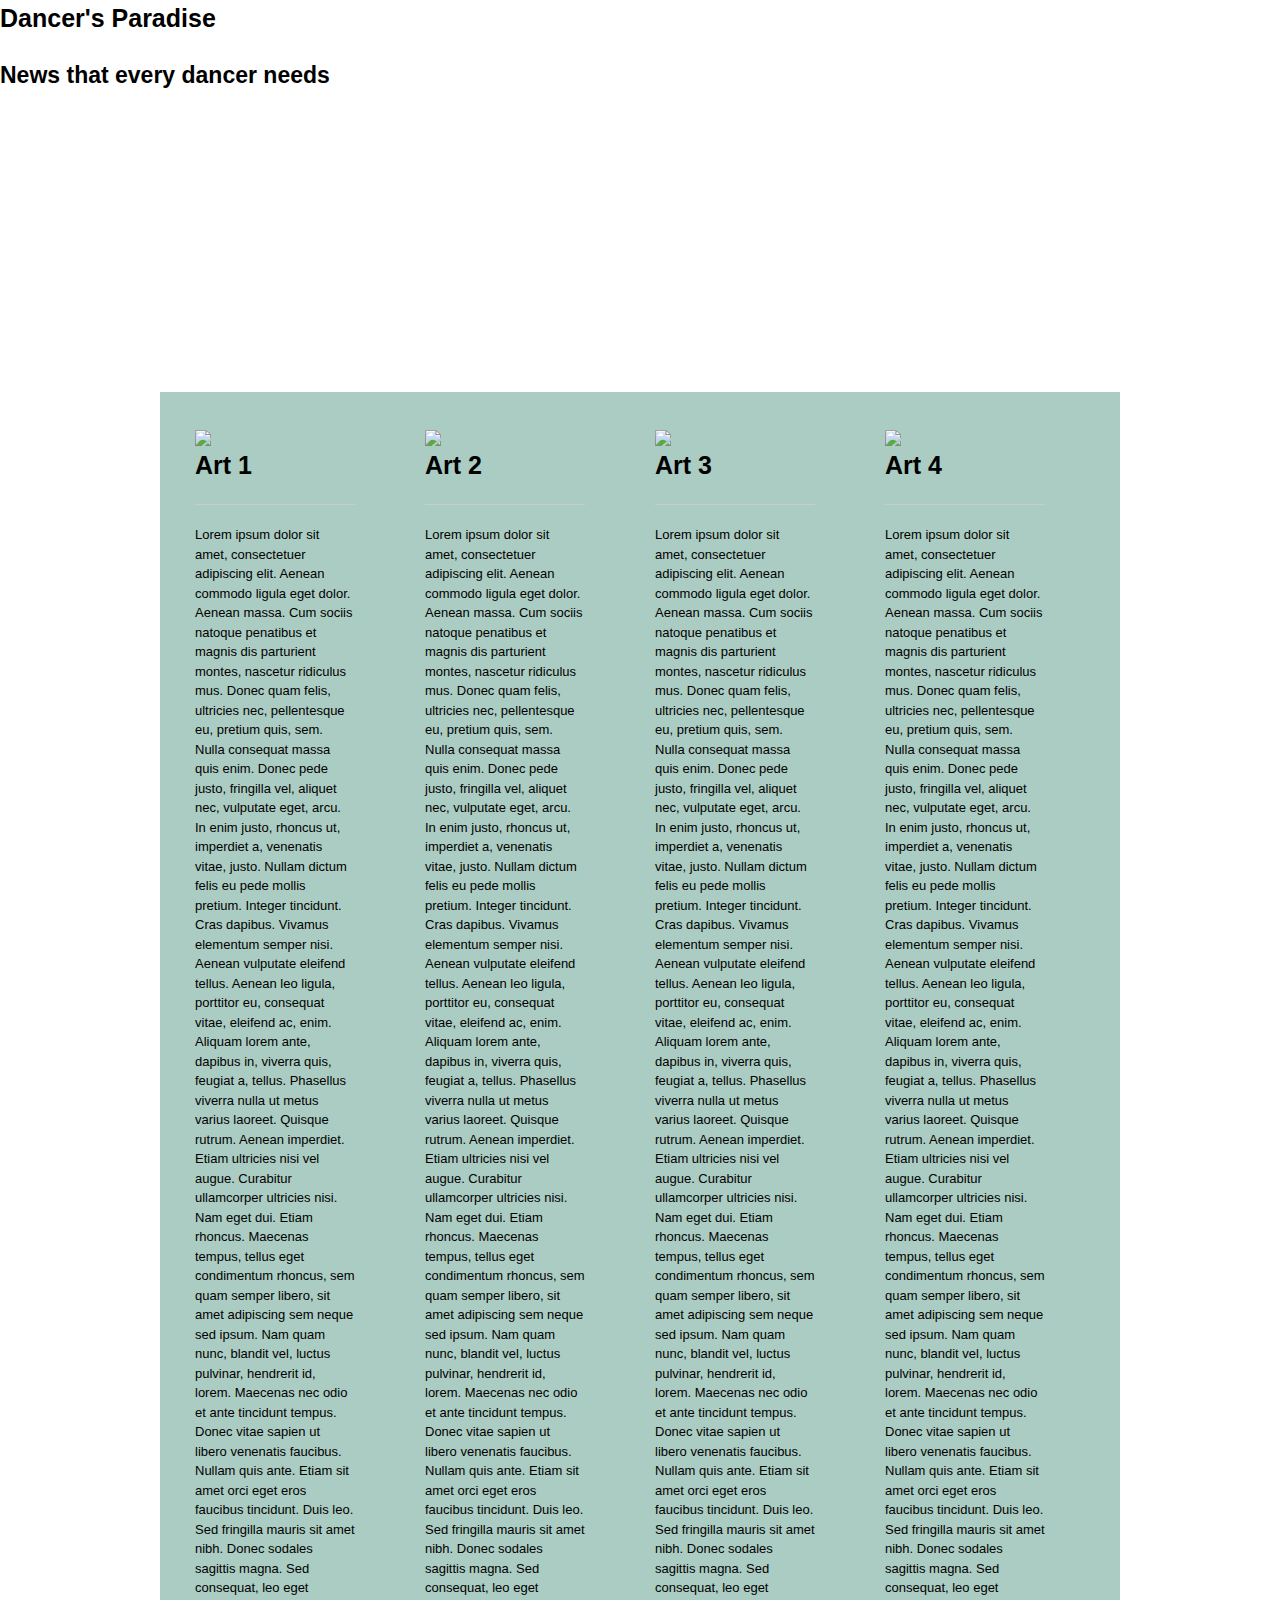
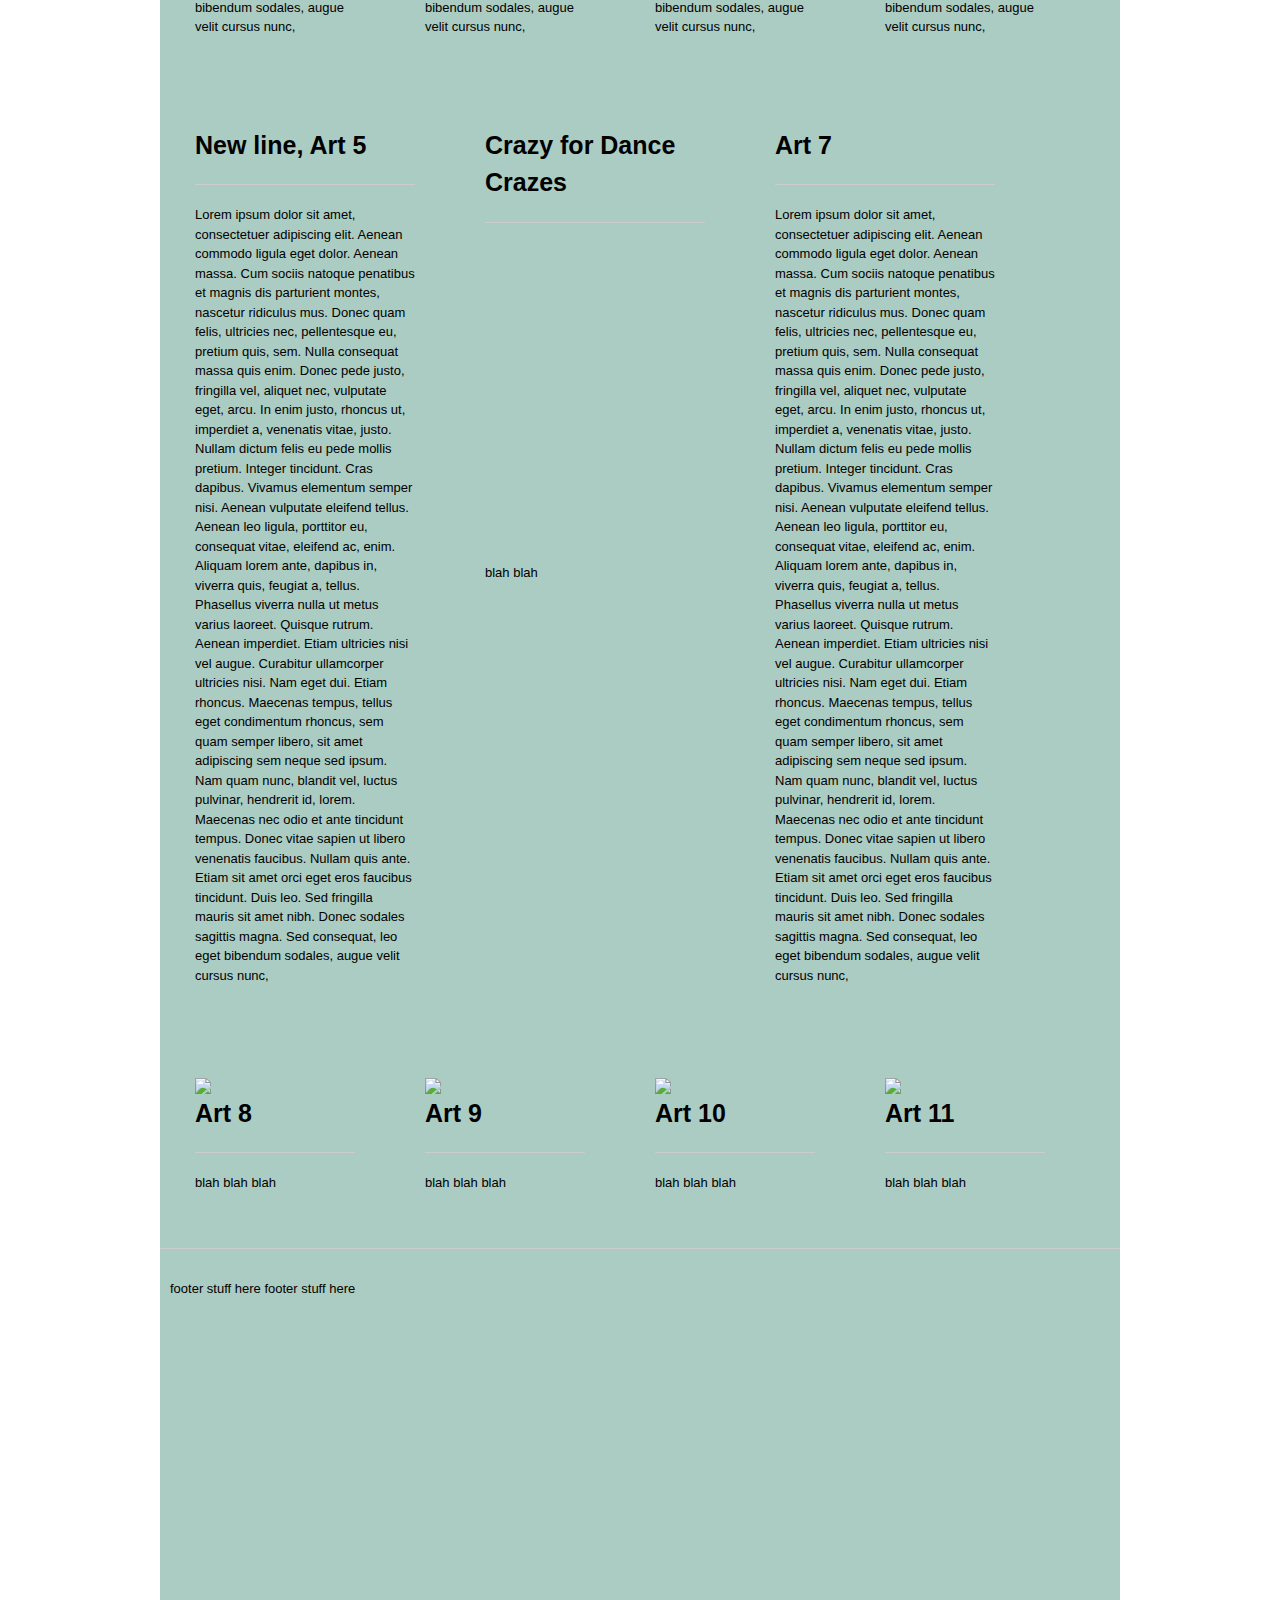
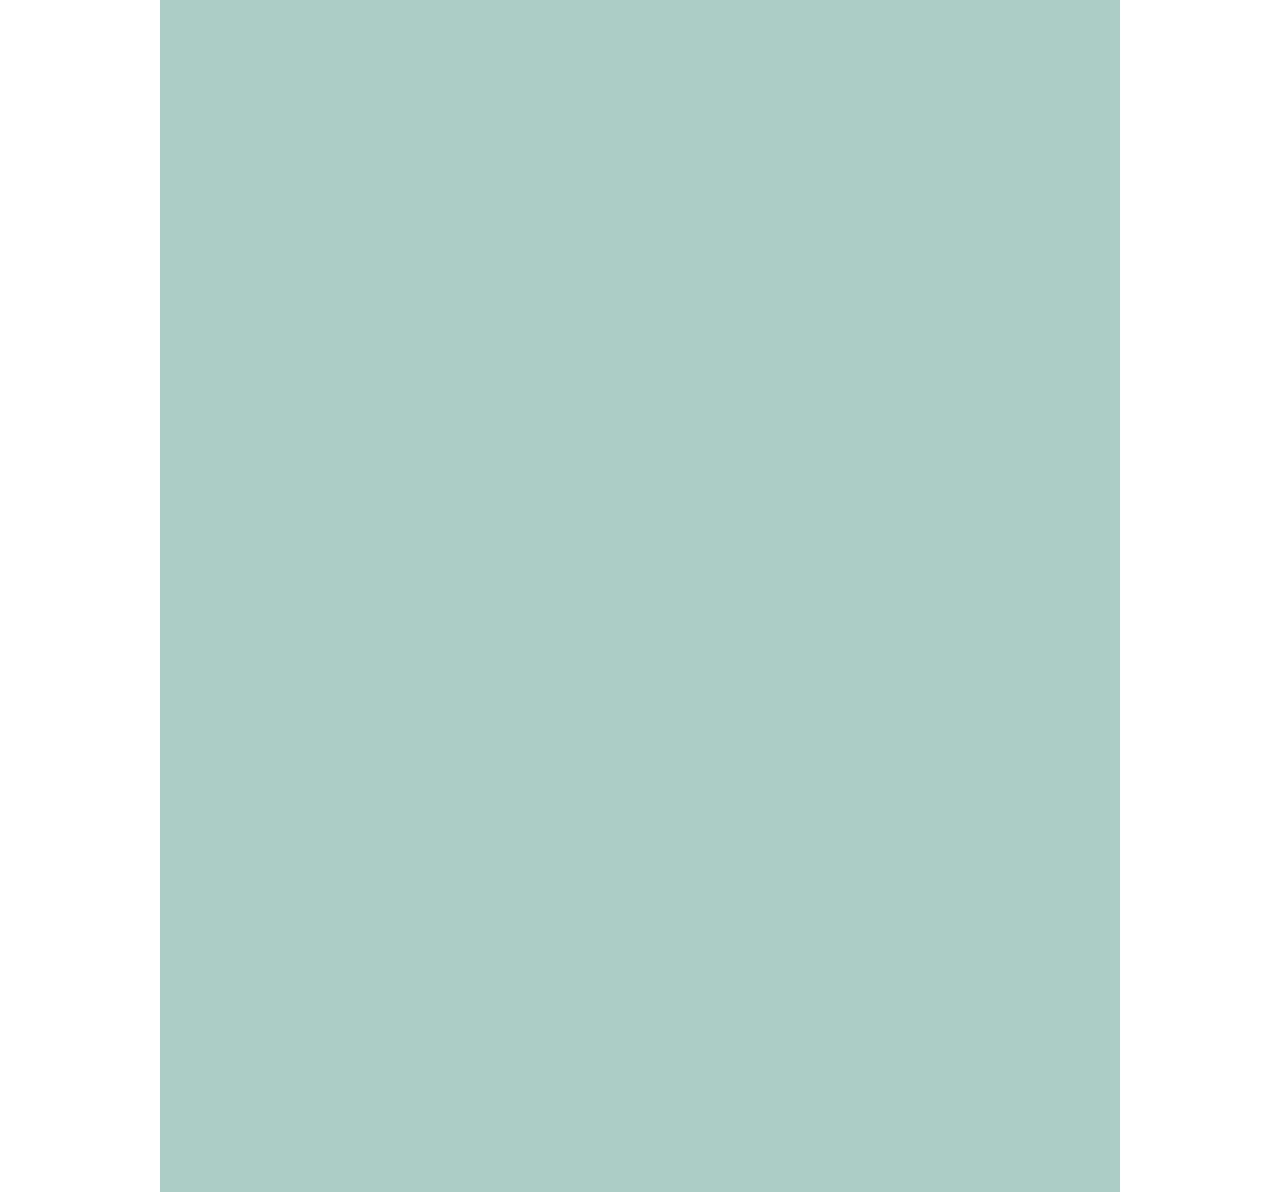
==== commit 397f568d: "Update index.html" ====
--- a/Main_page/index.html
+++ b/Main_page/index.html
@@ -15,7 +15,7 @@
   <body>
     <section class="page-header">
         <h1 class="project-name">Dancer's Paradise</h1>
-         <h2 class="project-tagline">News that every dancer needs</h2>
+        <h2 class="project-tagline">News that every dancer needs</h2>
     </section>
 
     <section class="main-content container_16">
--- a/Main_page/css/layout.css
+++ b/Main_page/css/layout.css
@@ -6,6 +6,11 @@
   padding: 30px 30px;
   margin: 5px;
   border: 20px #cccccc;
+}
+
+
+img {
+  width:100%;
 }
 
 .box grid_4 {
@@ -32,13 +37,13 @@
 
 .main-content {
   width: 960px;
-  height: 2000px;
+  height: 4000px;
   margin-top: 300px;
   margin-left: auto;
   margin-right: auto
   text-align: center;
   background-color: #ABCCC2;
-  background-size: 1200px 1200px;
+  background-size: 5000px 1200px;
   background-repeat: no-repeat;
 }
 .site-footer {
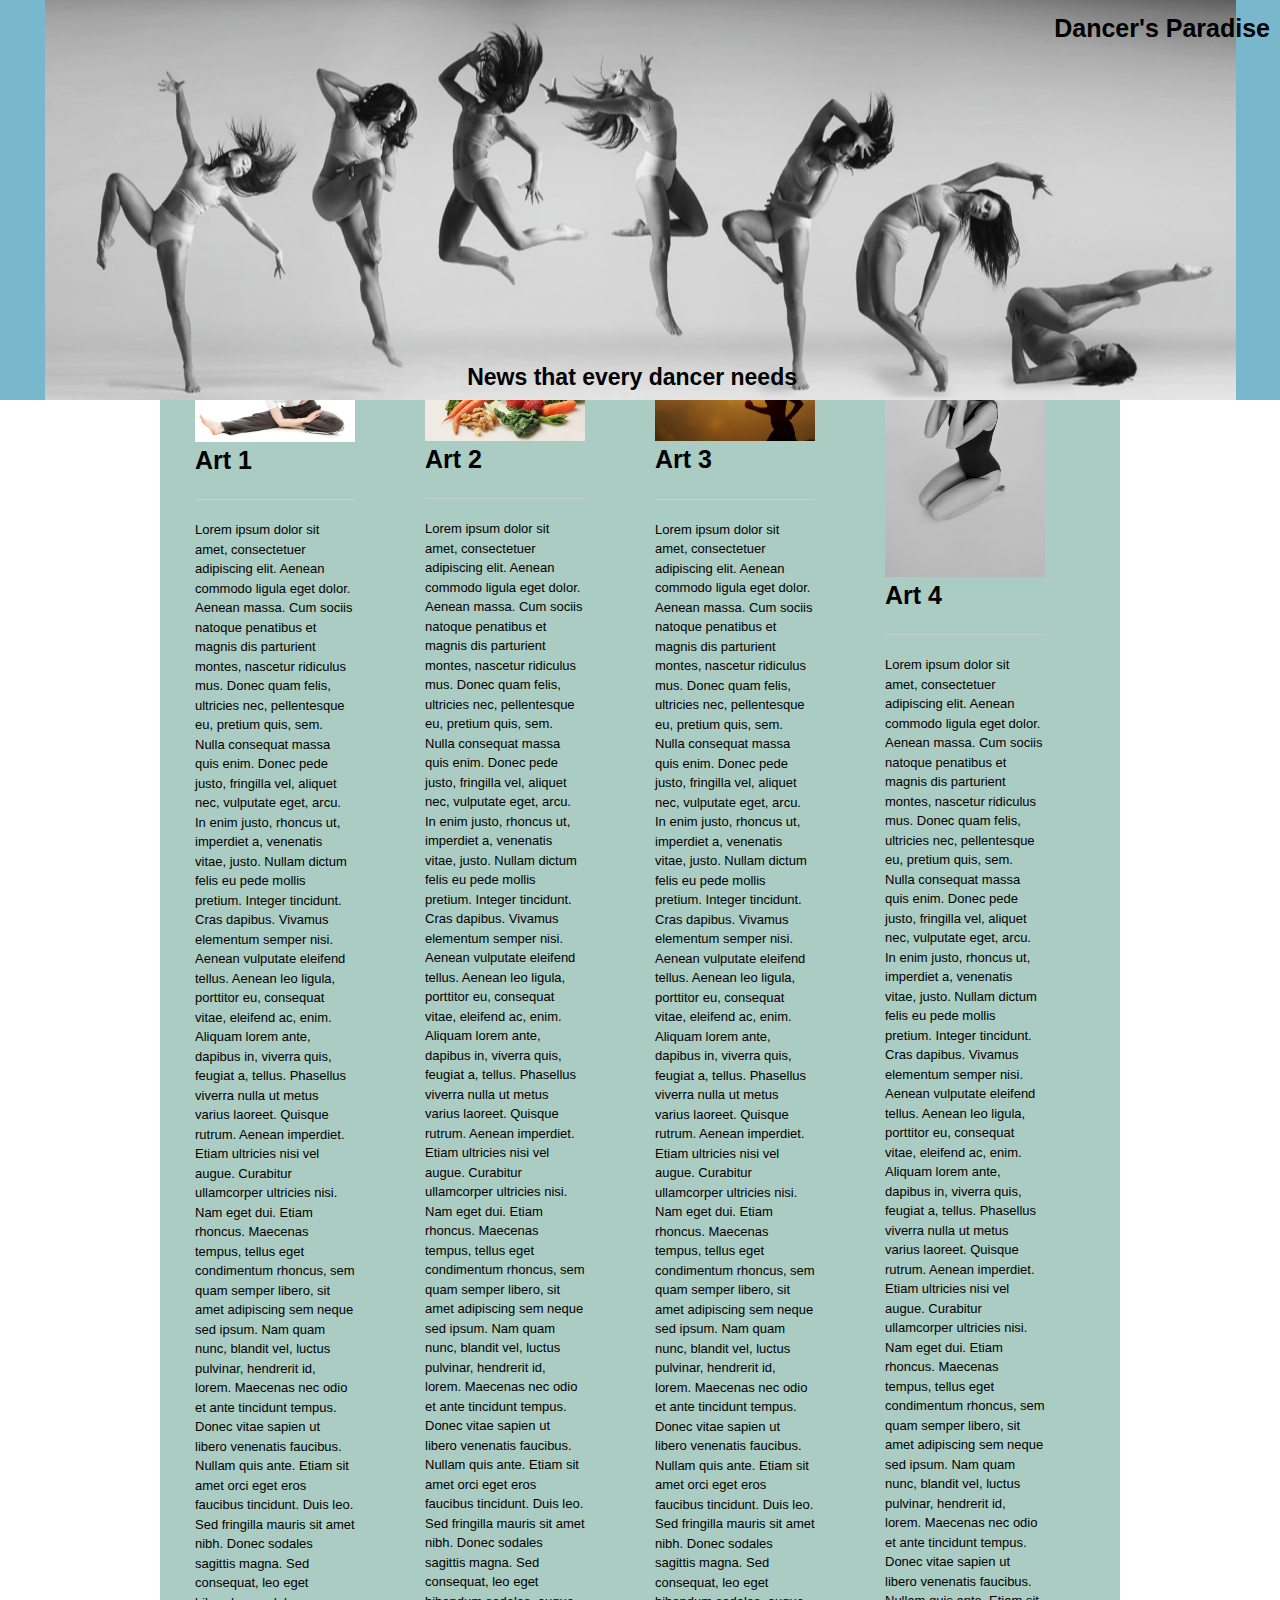
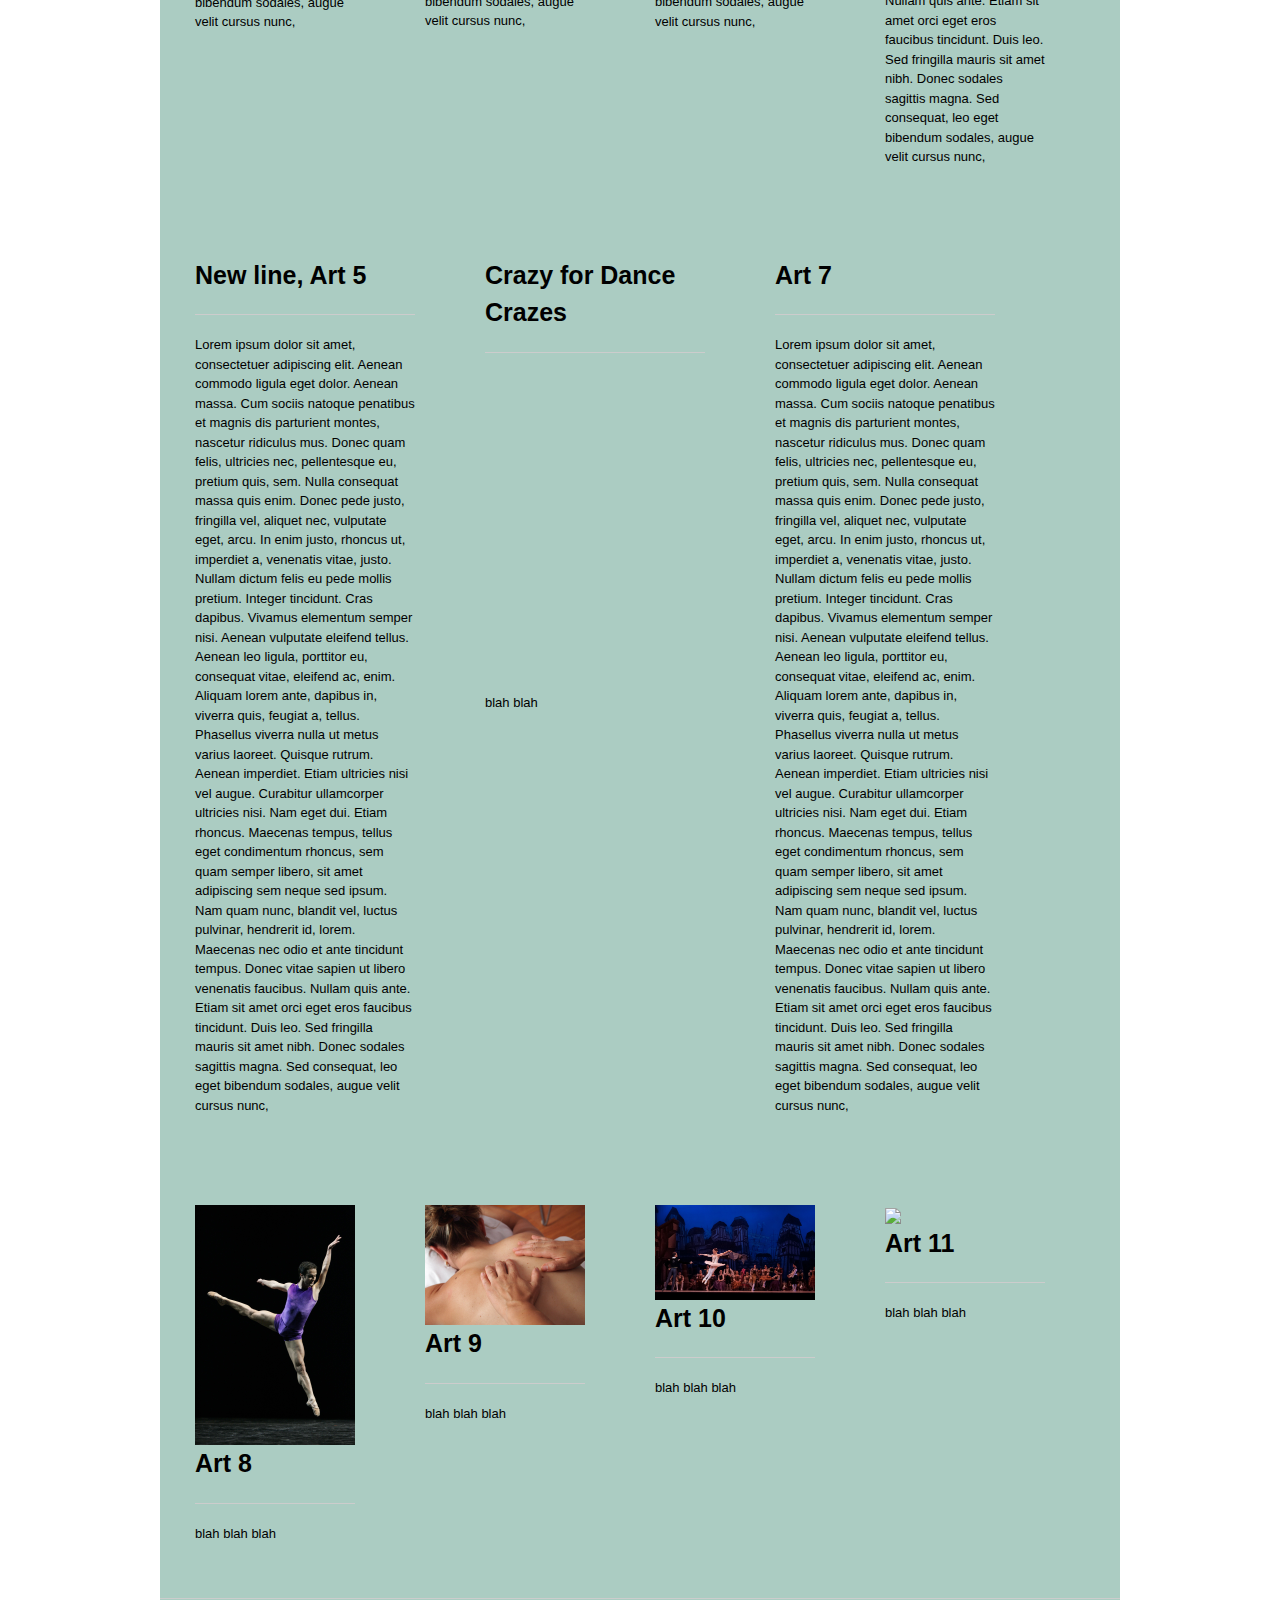
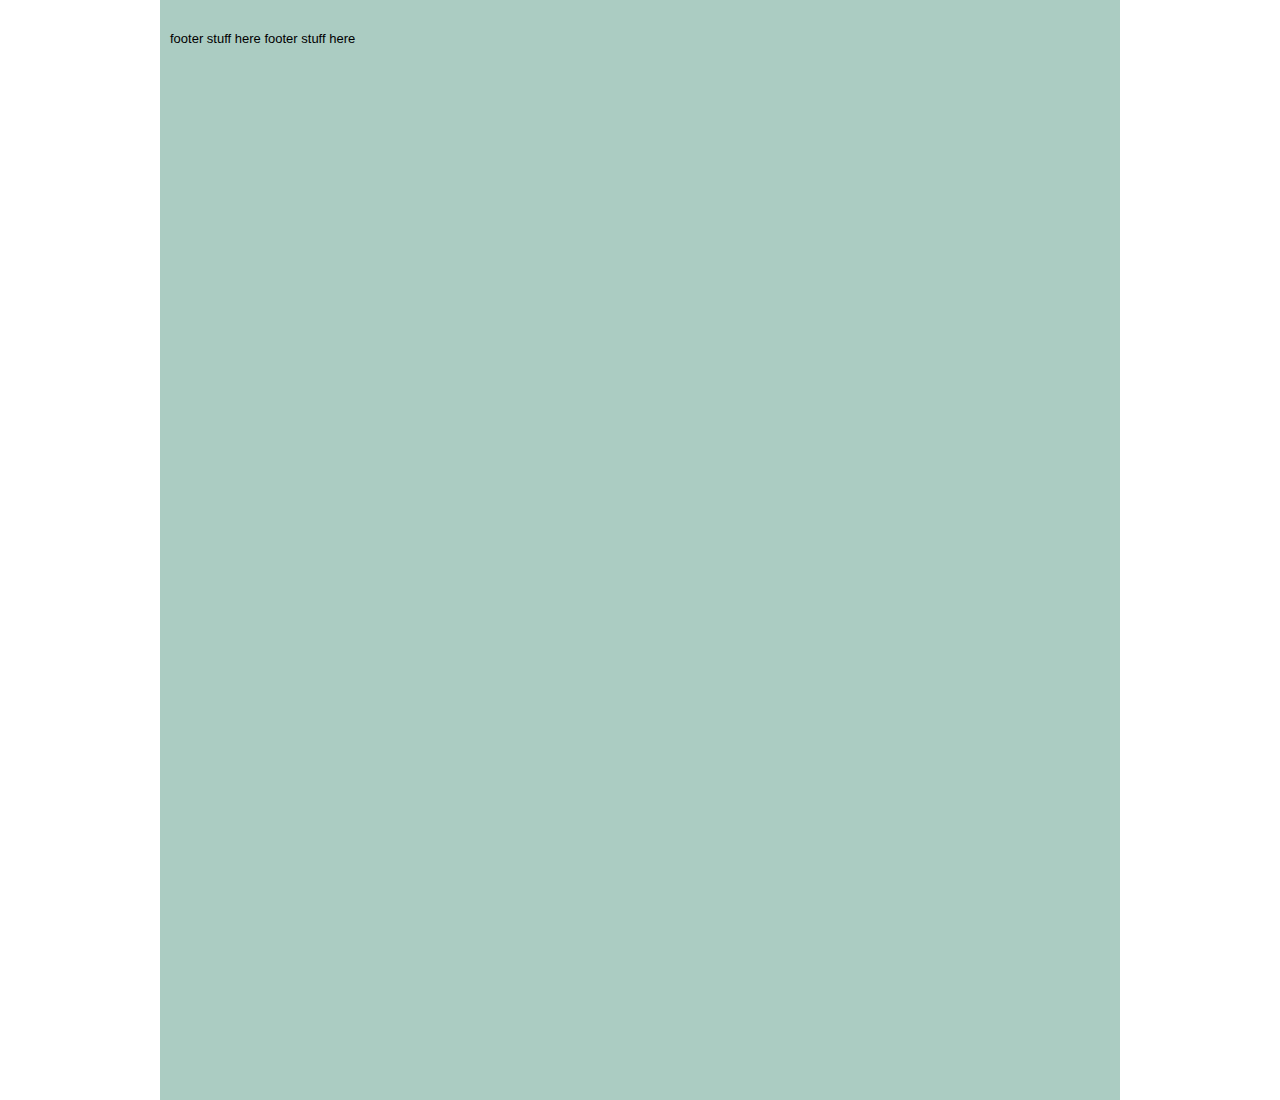
==== commit 5ebf8ace: "Update index.html" ====
--- a/Main_page/index.html
+++ b/Main_page/index.html
@@ -22,28 +22,28 @@
       
 <!-- a box --> 
   <div class="box grid_4">
-    <img src="http://placehold.it/220x150">
+    <img src="images/0001.jpg">
     <h1>Art 1</h1><hr />
     <p>Lorem ipsum dolor sit amet, consectetuer adipiscing elit. Aenean commodo ligula eget dolor. Aenean massa. Cum sociis natoque penatibus et magnis dis parturient montes, nascetur ridiculus mus. Donec quam felis, ultricies nec, pellentesque eu, pretium quis, sem. Nulla consequat massa quis enim. Donec pede justo, fringilla vel, aliquet nec, vulputate eget, arcu. In enim justo, rhoncus ut, imperdiet a, venenatis vitae, justo. Nullam dictum felis eu pede mollis pretium. Integer tincidunt. Cras dapibus. Vivamus elementum semper nisi. Aenean vulputate eleifend tellus. Aenean leo ligula, porttitor eu, consequat vitae, eleifend ac, enim. Aliquam lorem ante, dapibus in, viverra quis, feugiat a, tellus. Phasellus viverra nulla ut metus varius laoreet. Quisque rutrum. Aenean imperdiet. Etiam ultricies nisi vel augue. Curabitur ullamcorper ultricies nisi. Nam eget dui. Etiam rhoncus. Maecenas tempus, tellus eget condimentum rhoncus, sem quam semper libero, sit amet adipiscing sem neque sed ipsum. Nam quam nunc, blandit vel, luctus pulvinar, hendrerit id, lorem. Maecenas nec odio et ante tincidunt tempus. Donec vitae sapien ut libero venenatis faucibus. Nullam quis ante. Etiam sit amet orci eget eros faucibus tincidunt. Duis leo. Sed fringilla mauris sit amet nibh. Donec sodales sagittis magna. Sed consequat, leo eget bibendum sodales, augue velit cursus nunc,</p>
   </div> <!-- end box -->
   
 <!-- a box --> 
   <div class="box grid_4">
-    <img src="http://placehold.it/220x150">
+    <img src="images/002.jpg">
     <h1>Art 2</h1><hr />
     <p>Lorem ipsum dolor sit amet, consectetuer adipiscing elit. Aenean commodo ligula eget dolor. Aenean massa. Cum sociis natoque penatibus et magnis dis parturient montes, nascetur ridiculus mus. Donec quam felis, ultricies nec, pellentesque eu, pretium quis, sem. Nulla consequat massa quis enim. Donec pede justo, fringilla vel, aliquet nec, vulputate eget, arcu. In enim justo, rhoncus ut, imperdiet a, venenatis vitae, justo. Nullam dictum felis eu pede mollis pretium. Integer tincidunt. Cras dapibus. Vivamus elementum semper nisi. Aenean vulputate eleifend tellus. Aenean leo ligula, porttitor eu, consequat vitae, eleifend ac, enim. Aliquam lorem ante, dapibus in, viverra quis, feugiat a, tellus. Phasellus viverra nulla ut metus varius laoreet. Quisque rutrum. Aenean imperdiet. Etiam ultricies nisi vel augue. Curabitur ullamcorper ultricies nisi. Nam eget dui. Etiam rhoncus. Maecenas tempus, tellus eget condimentum rhoncus, sem quam semper libero, sit amet adipiscing sem neque sed ipsum. Nam quam nunc, blandit vel, luctus pulvinar, hendrerit id, lorem. Maecenas nec odio et ante tincidunt tempus. Donec vitae sapien ut libero venenatis faucibus. Nullam quis ante. Etiam sit amet orci eget eros faucibus tincidunt. Duis leo. Sed fringilla mauris sit amet nibh. Donec sodales sagittis magna. Sed consequat, leo eget bibendum sodales, augue velit cursus nunc,</p>
   </div> <!-- end box -->
   
 <!-- a box --> 
   <div class="box grid_4">
-    <img src="http://placehold.it/220x150">
+    <img src="images/003.jpg">
     <h1>Art 3</h1><hr />
     <p>Lorem ipsum dolor sit amet, consectetuer adipiscing elit. Aenean commodo ligula eget dolor. Aenean massa. Cum sociis natoque penatibus et magnis dis parturient montes, nascetur ridiculus mus. Donec quam felis, ultricies nec, pellentesque eu, pretium quis, sem. Nulla consequat massa quis enim. Donec pede justo, fringilla vel, aliquet nec, vulputate eget, arcu. In enim justo, rhoncus ut, imperdiet a, venenatis vitae, justo. Nullam dictum felis eu pede mollis pretium. Integer tincidunt. Cras dapibus. Vivamus elementum semper nisi. Aenean vulputate eleifend tellus. Aenean leo ligula, porttitor eu, consequat vitae, eleifend ac, enim. Aliquam lorem ante, dapibus in, viverra quis, feugiat a, tellus. Phasellus viverra nulla ut metus varius laoreet. Quisque rutrum. Aenean imperdiet. Etiam ultricies nisi vel augue. Curabitur ullamcorper ultricies nisi. Nam eget dui. Etiam rhoncus. Maecenas tempus, tellus eget condimentum rhoncus, sem quam semper libero, sit amet adipiscing sem neque sed ipsum. Nam quam nunc, blandit vel, luctus pulvinar, hendrerit id, lorem. Maecenas nec odio et ante tincidunt tempus. Donec vitae sapien ut libero venenatis faucibus. Nullam quis ante. Etiam sit amet orci eget eros faucibus tincidunt. Duis leo. Sed fringilla mauris sit amet nibh. Donec sodales sagittis magna. Sed consequat, leo eget bibendum sodales, augue velit cursus nunc,</p>
   </div> <!-- end box -->
   
 <!-- a box --> 
   <div class="box grid_4">
-    <img src="http://placehold.it/220x150">
+    <img src="images/004.jpg">
     <h1>Art 4</h1><hr />
     <p>Lorem ipsum dolor sit amet, consectetuer adipiscing elit. Aenean commodo ligula eget dolor. Aenean massa. Cum sociis natoque penatibus et magnis dis parturient montes, nascetur ridiculus mus. Donec quam felis, ultricies nec, pellentesque eu, pretium quis, sem. Nulla consequat massa quis enim. Donec pede justo, fringilla vel, aliquet nec, vulputate eget, arcu. In enim justo, rhoncus ut, imperdiet a, venenatis vitae, justo. Nullam dictum felis eu pede mollis pretium. Integer tincidunt. Cras dapibus. Vivamus elementum semper nisi. Aenean vulputate eleifend tellus. Aenean leo ligula, porttitor eu, consequat vitae, eleifend ac, enim. Aliquam lorem ante, dapibus in, viverra quis, feugiat a, tellus. Phasellus viverra nulla ut metus varius laoreet. Quisque rutrum. Aenean imperdiet. Etiam ultricies nisi vel augue. Curabitur ullamcorper ultricies nisi. Nam eget dui. Etiam rhoncus. Maecenas tempus, tellus eget condimentum rhoncus, sem quam semper libero, sit amet adipiscing sem neque sed ipsum. Nam quam nunc, blandit vel, luctus pulvinar, hendrerit id, lorem. Maecenas nec odio et ante tincidunt tempus. Donec vitae sapien ut libero venenatis faucibus. Nullam quis ante. Etiam sit amet orci eget eros faucibus tincidunt. Duis leo. Sed fringilla mauris sit amet nibh. Donec sodales sagittis magna. Sed consequat, leo eget bibendum sodales, augue velit cursus nunc,</p>
   </div> <!-- end box -->
@@ -69,21 +69,21 @@
   
 <!-- a box --> 
   <div class="box grid_4">
-    <img src="http://placehold.it/220x150">
+    <img src="images/008.jpg">
     <h1>Art 8</h1><hr />
     <p>blah blah blah</p>
   </div> <!-- end box -->
   
 <!-- a box --> 
   <div class="box grid_4">
-    <img src="http://placehold.it/220x150">
+    <img src="images/009.jpg">
     <h1>Art 9</h1><hr />
     <p>blah blah blah</p>
   </div> <!-- end box -->
   
 <!-- a box --> 
   <div class="box grid_4">
-    <img src="http://placehold.it/220x150">
+    <img src="images/010.jpg">
     <h1>Art 10</h1><hr />
     <p>blah blah blah</p>
   </div> <!-- end box -->
--- a/Main_page/css/layout.css
+++ b/Main_page/css/layout.css
@@ -21,7 +21,7 @@
 }
 
 
-.page-heading {
+.page-header {
   position: fixed;
   width: 100%;
   height: 400px;
@@ -35,6 +35,16 @@
   background-color: #78B7CC;
 }
 
+.project-name {
+  float: right;
+}
+
+.project-tagline {
+  text-align: center;
+  position: relative ;
+  top: 350px;
+  left: 100px;
+}
 .main-content {
   width: 960px;
   height: 4000px;
